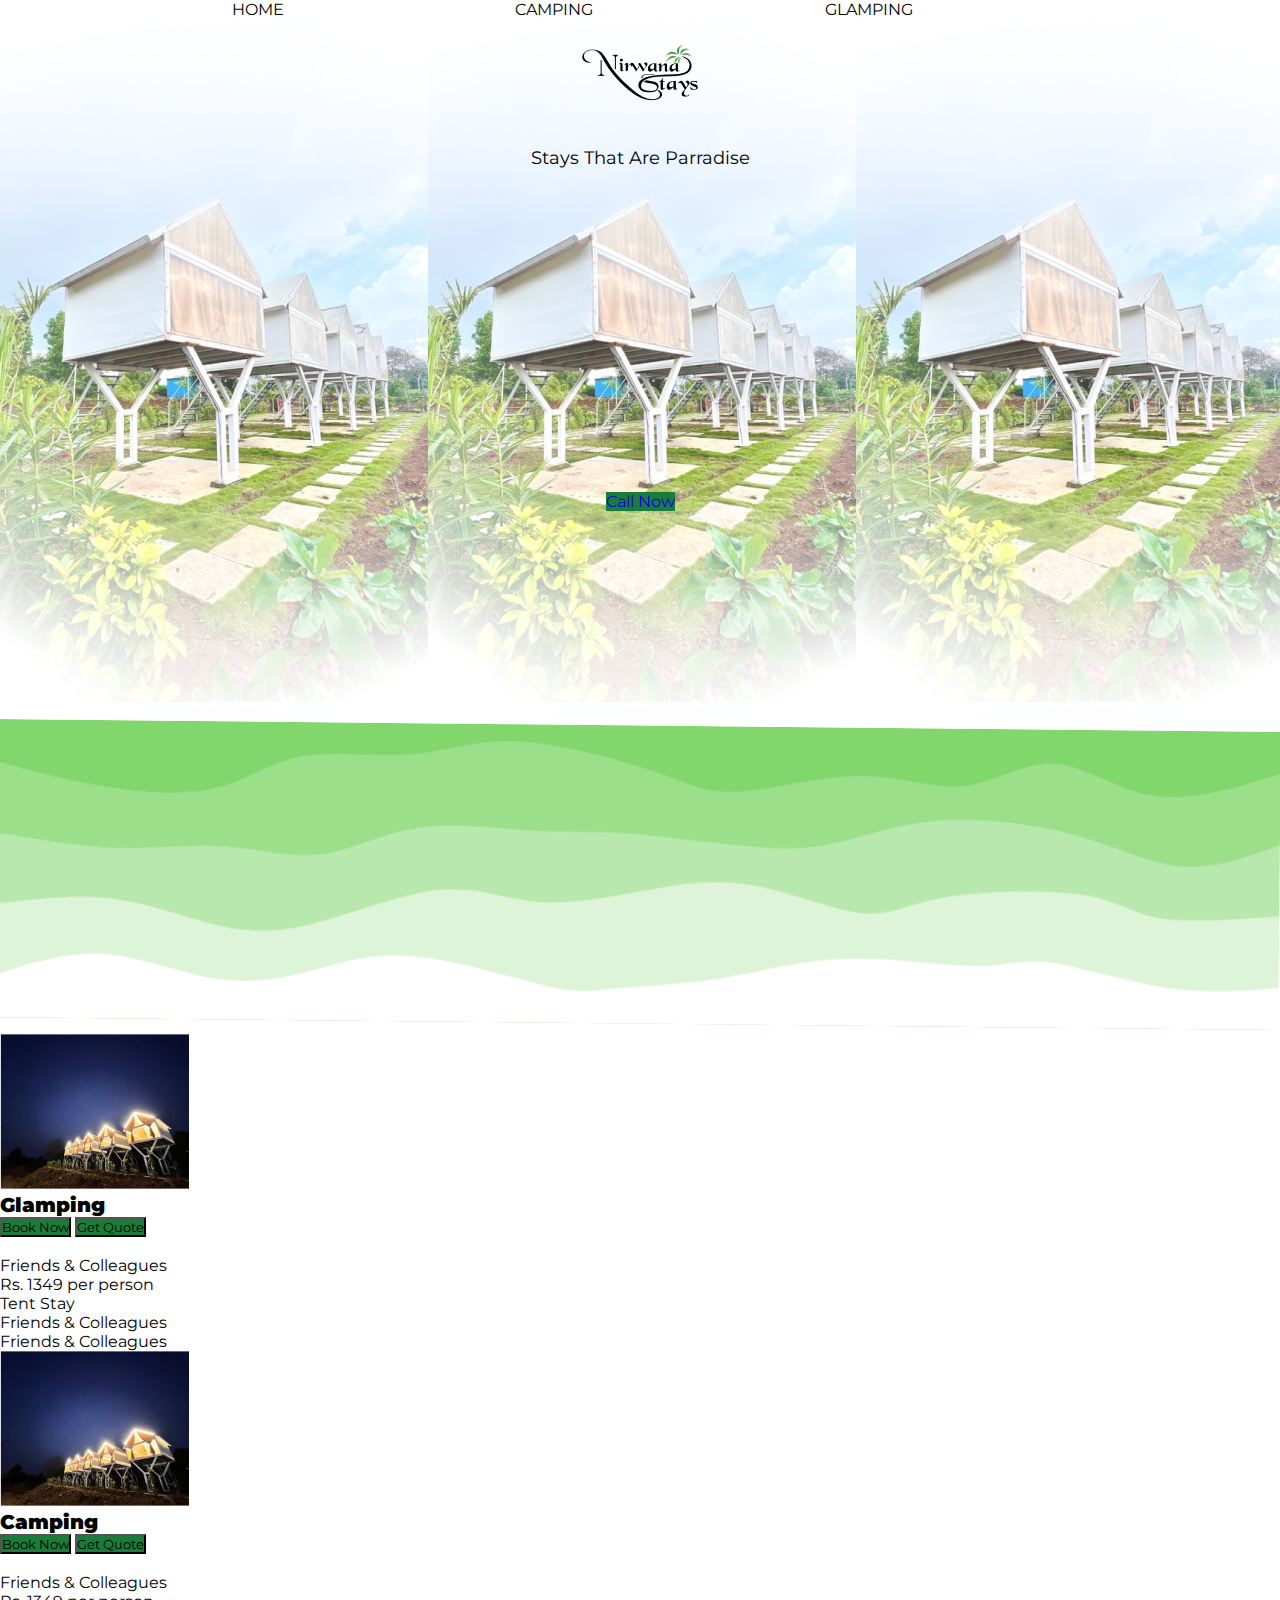
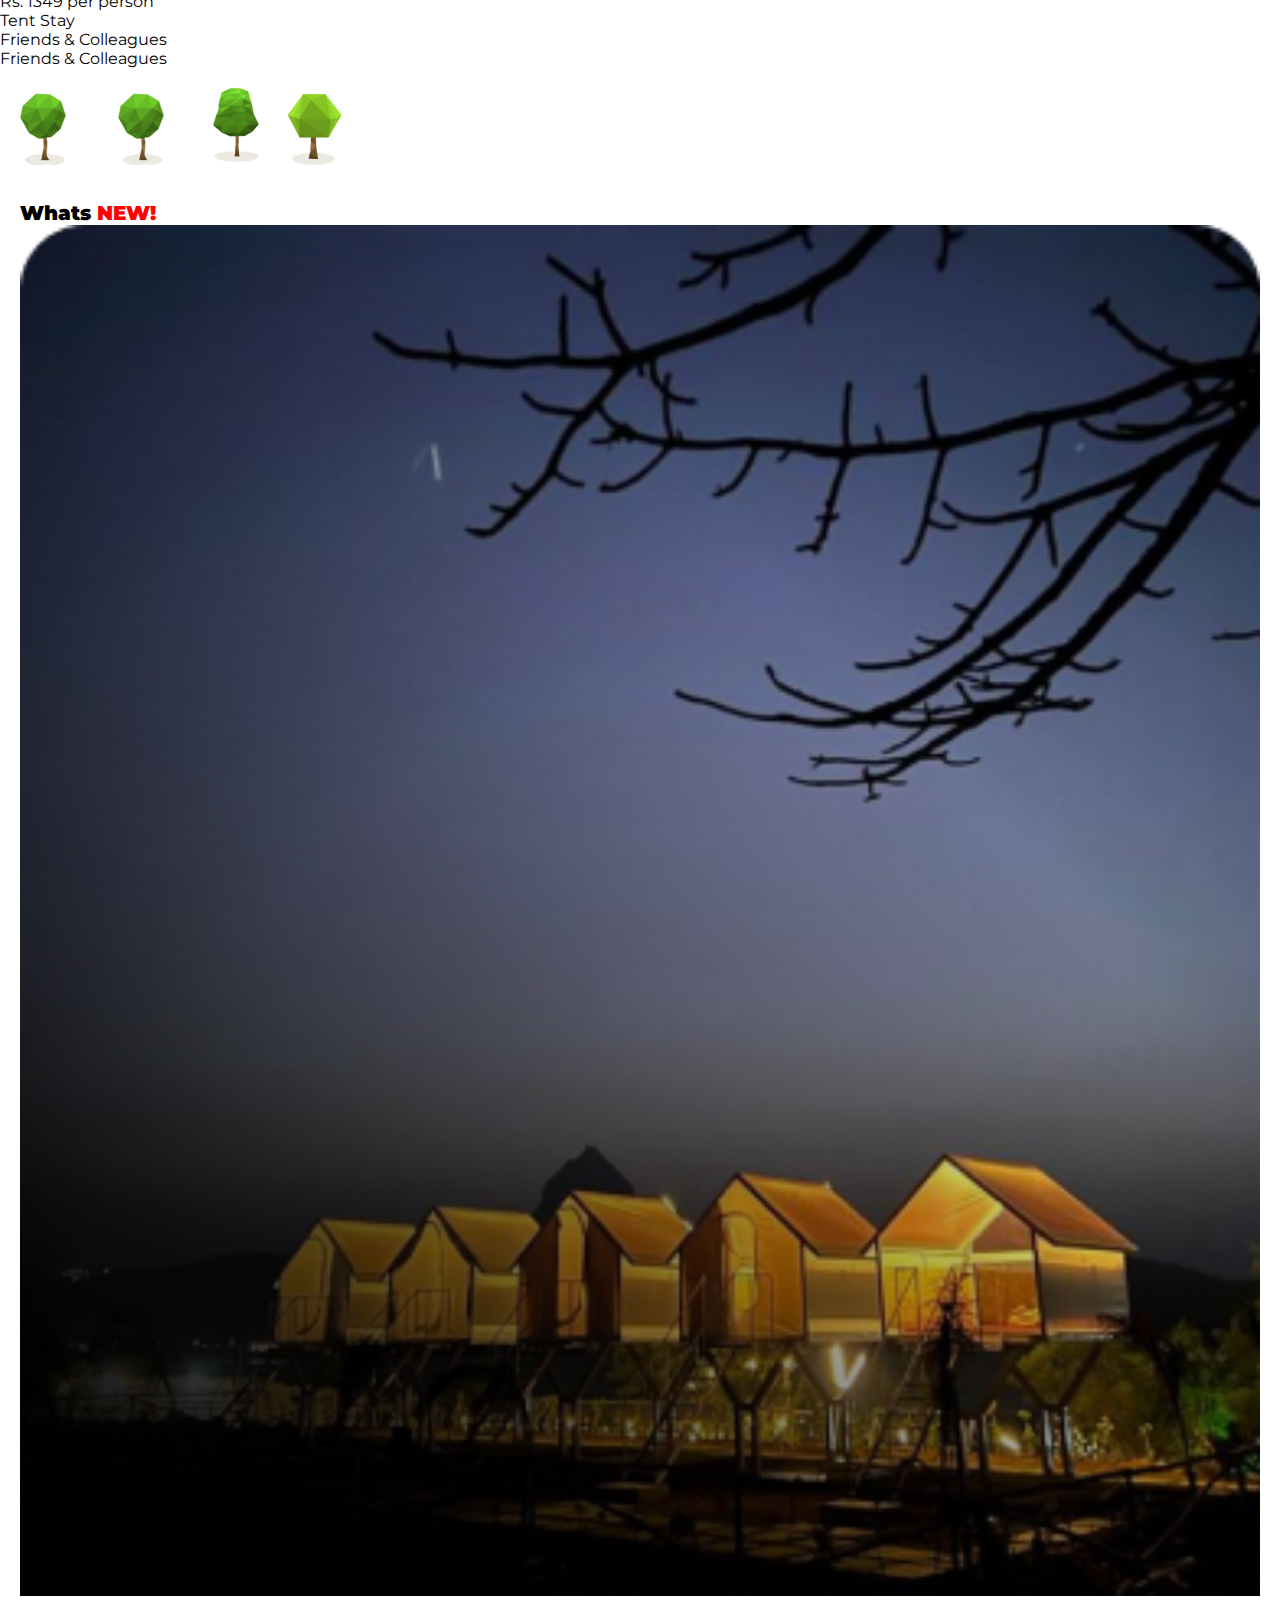
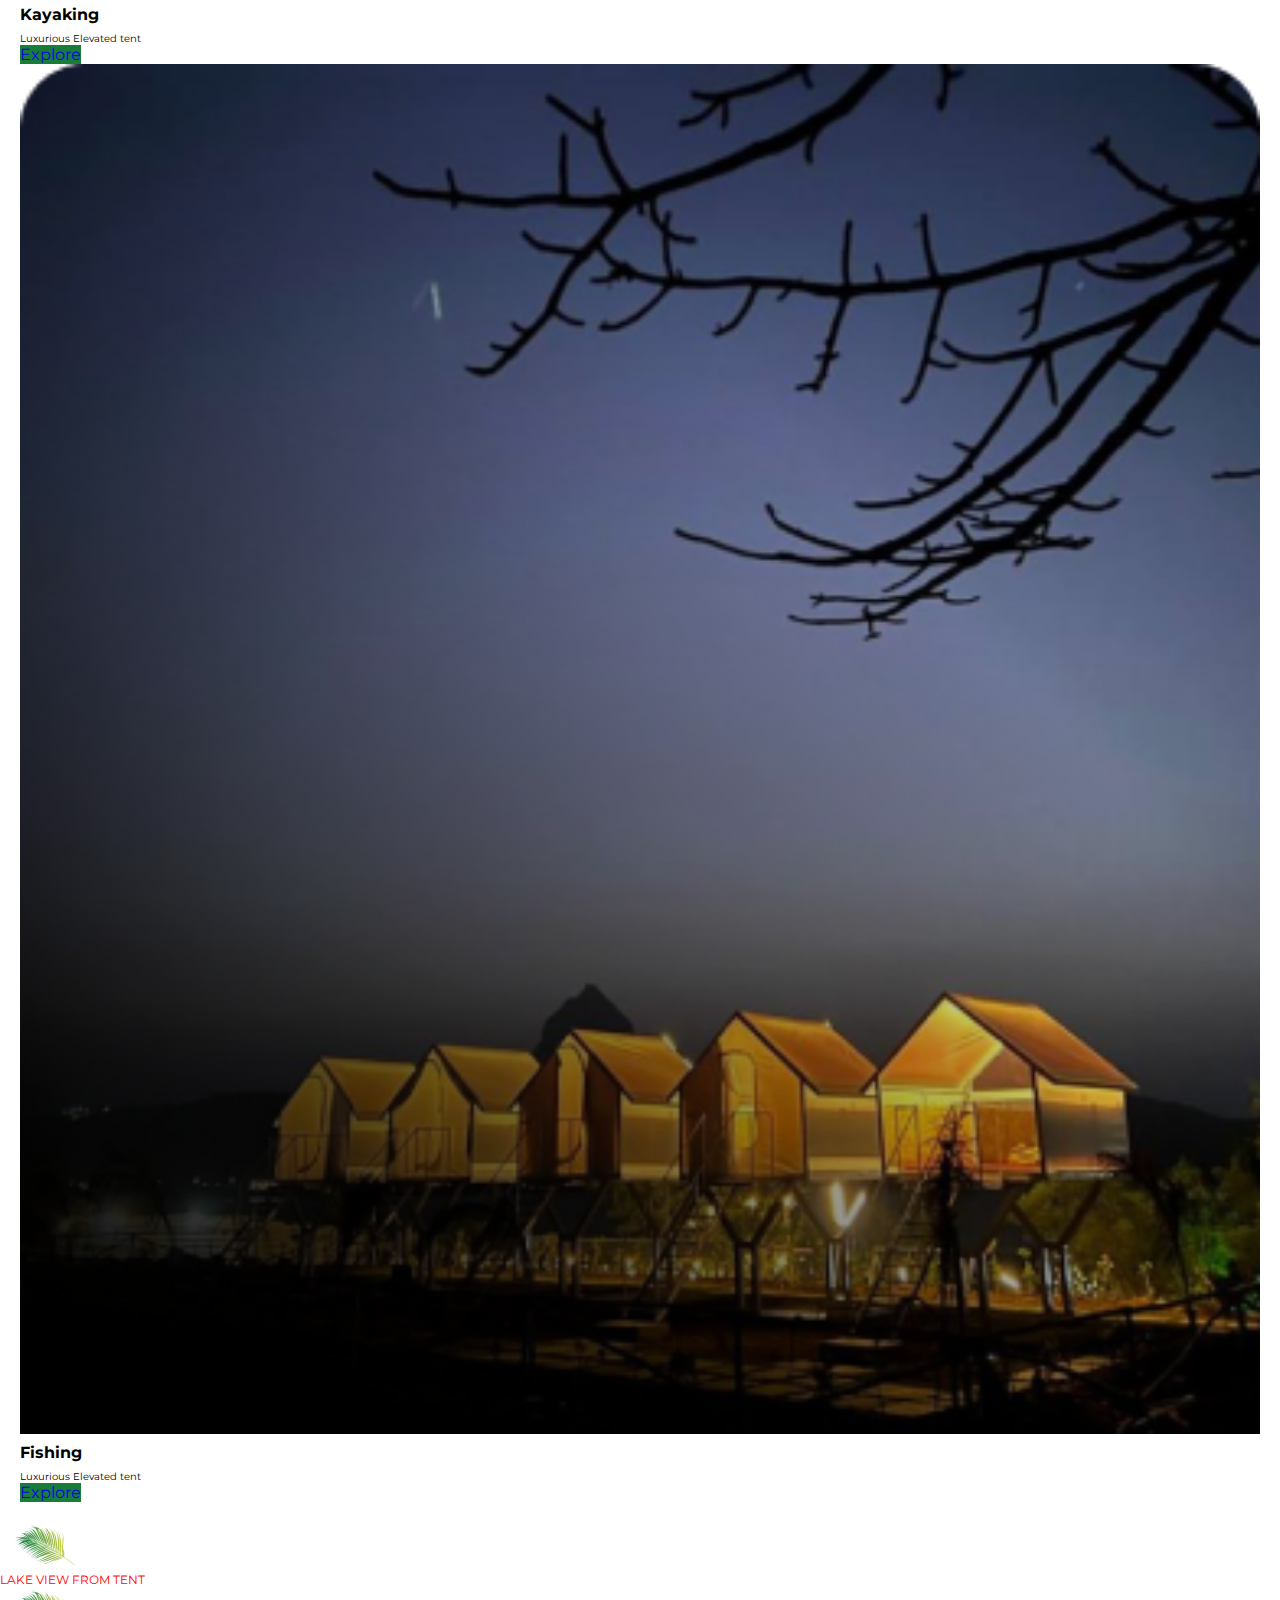
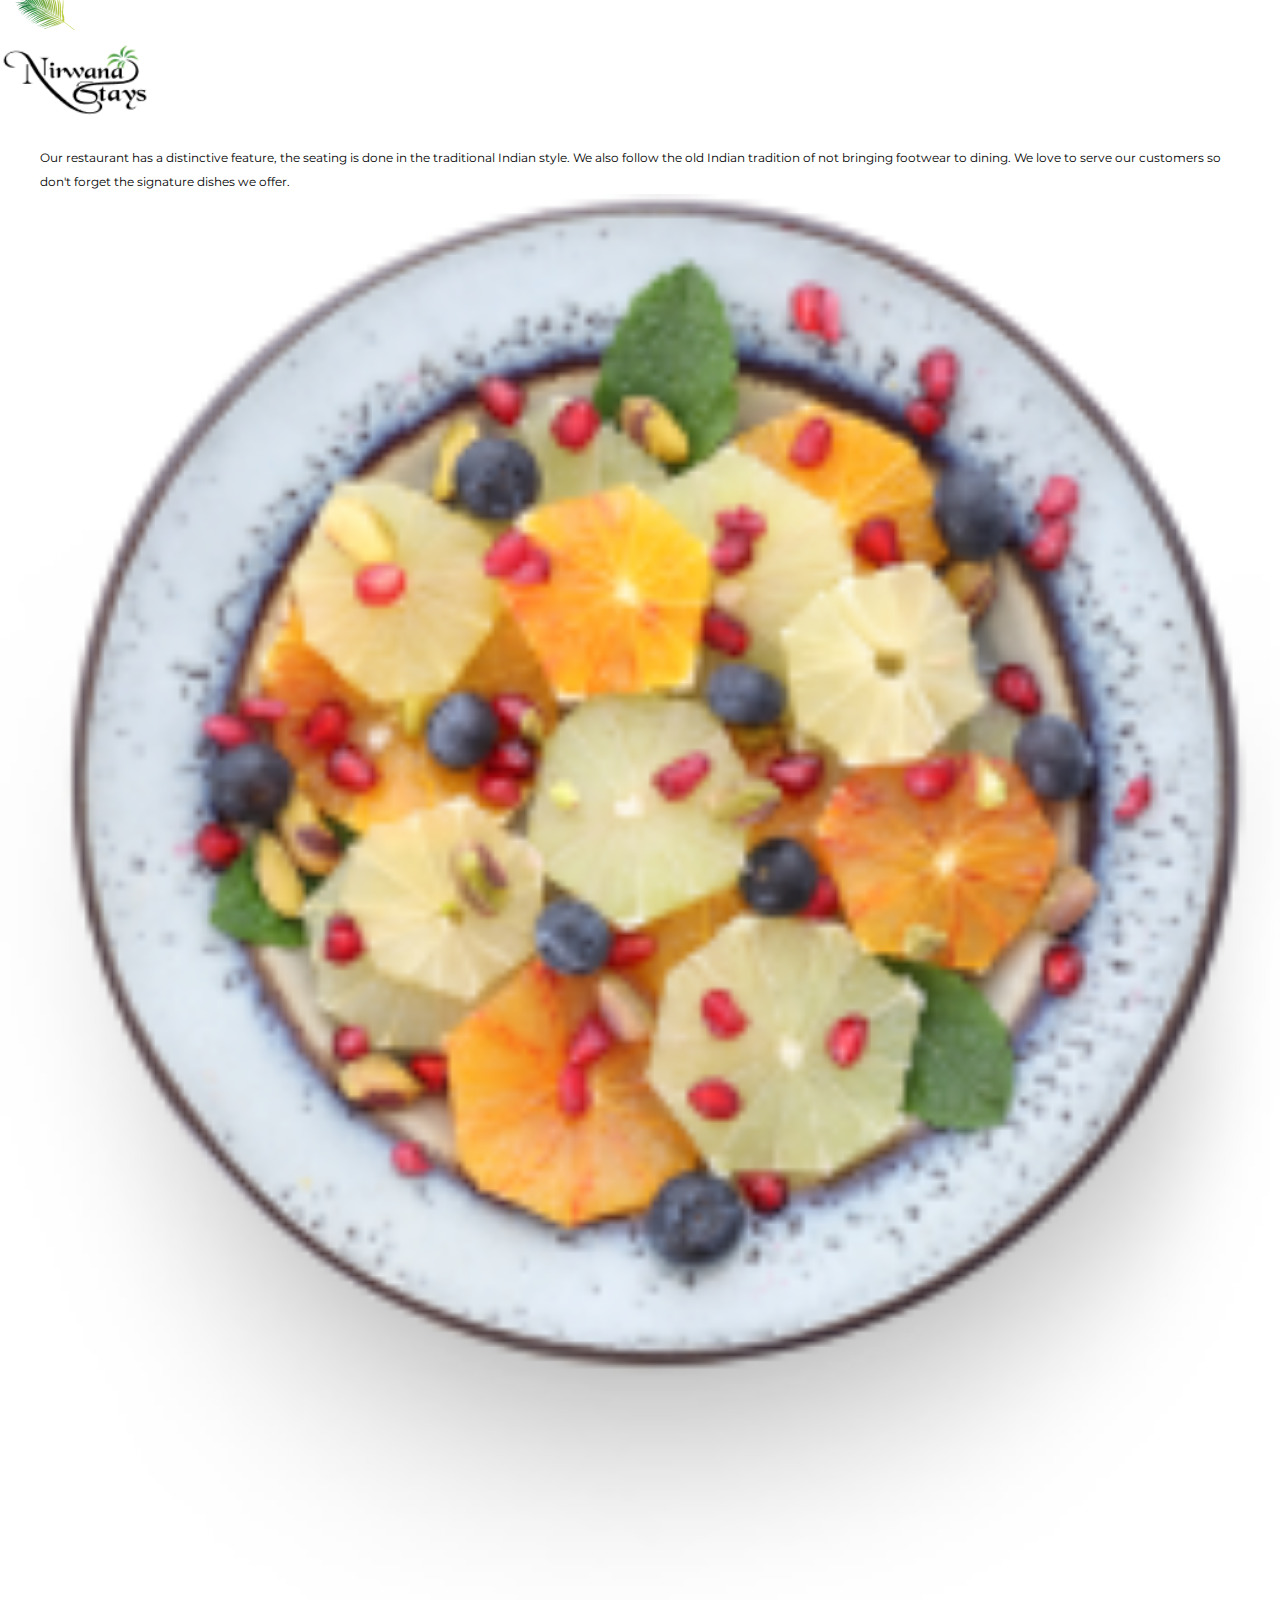
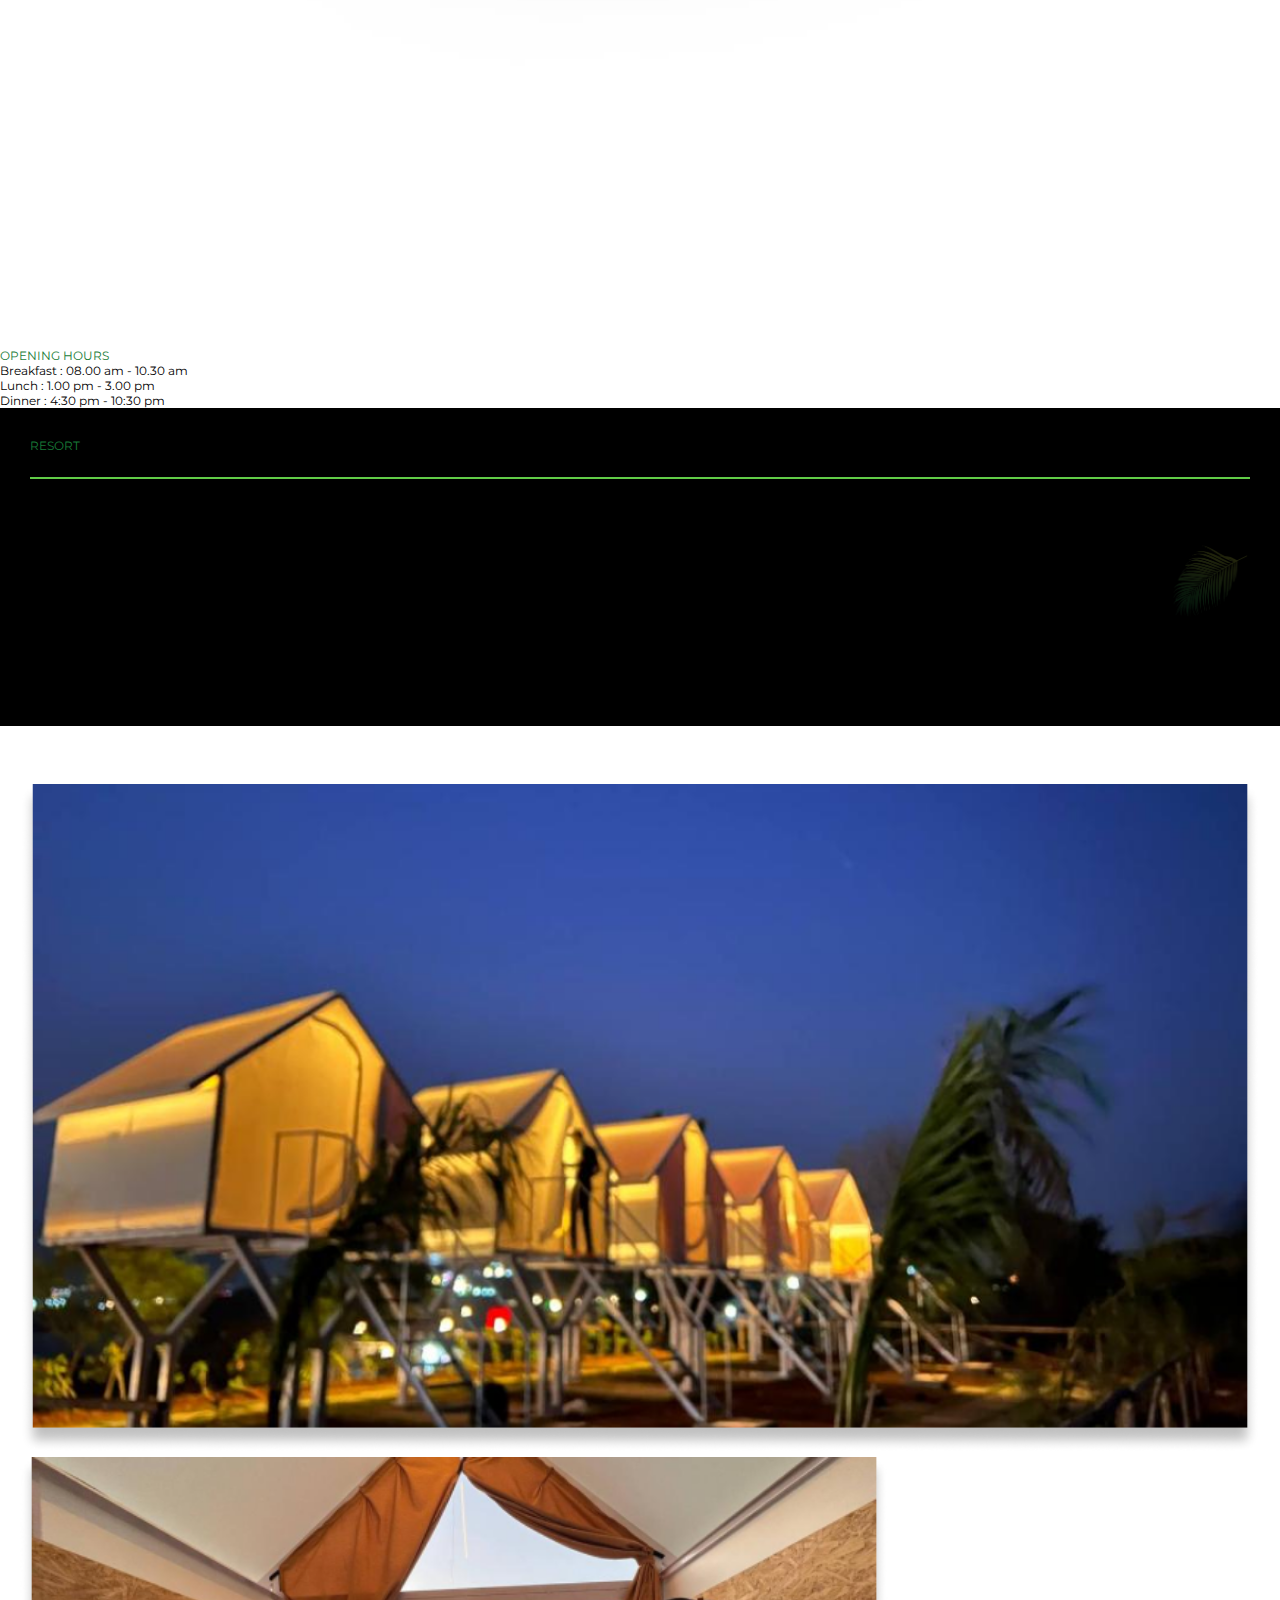
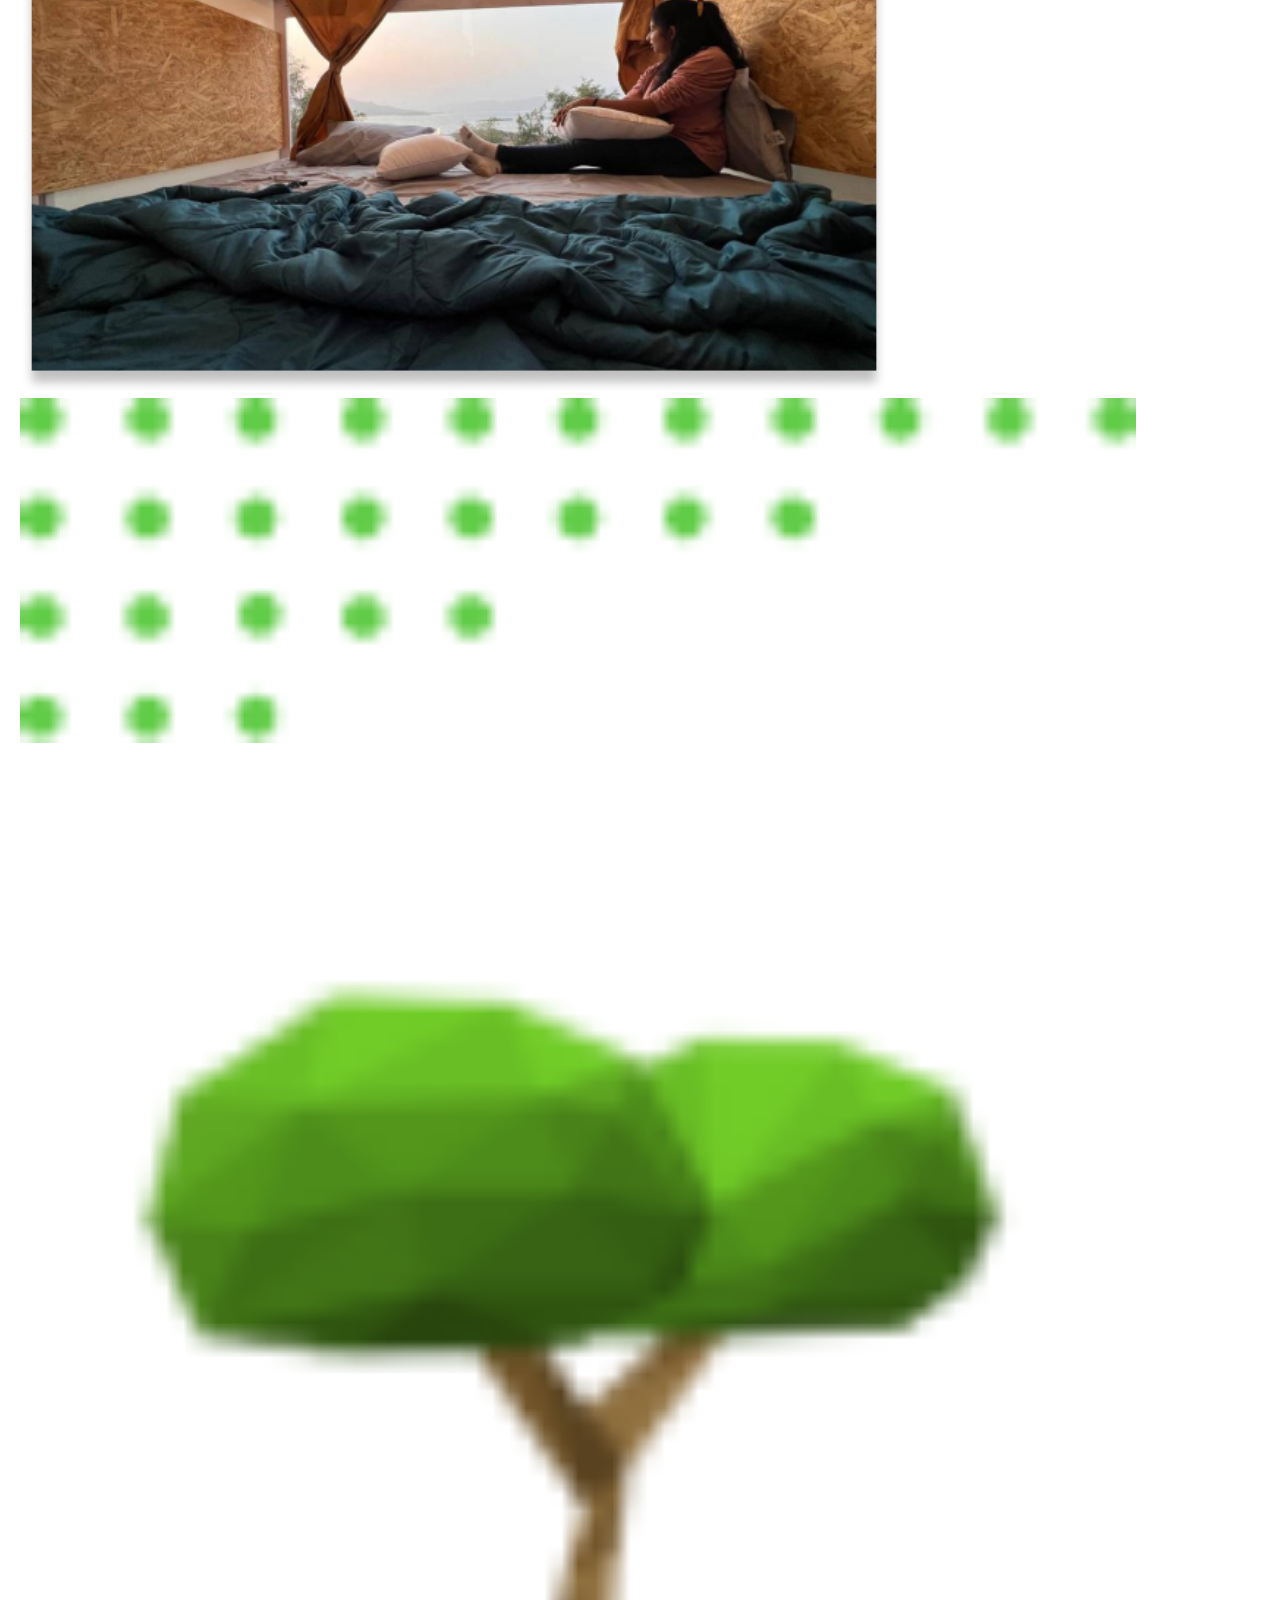
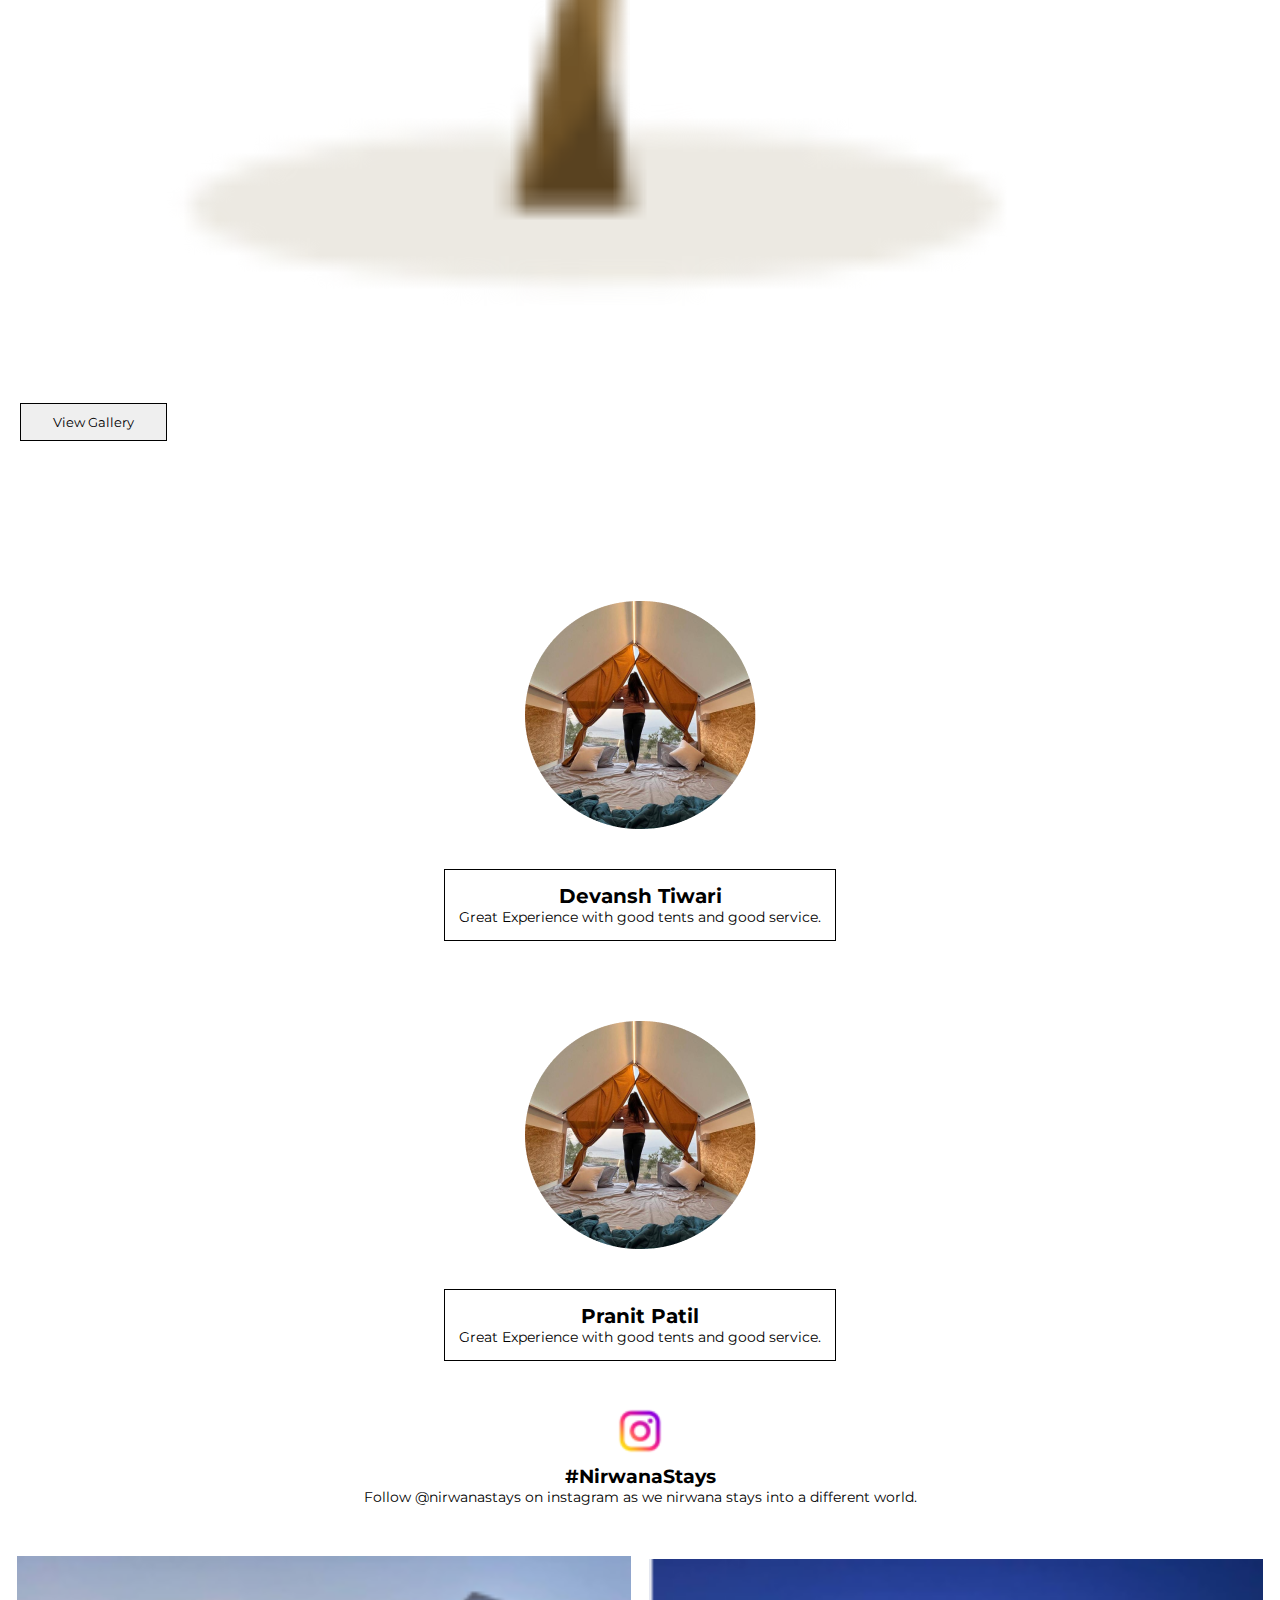
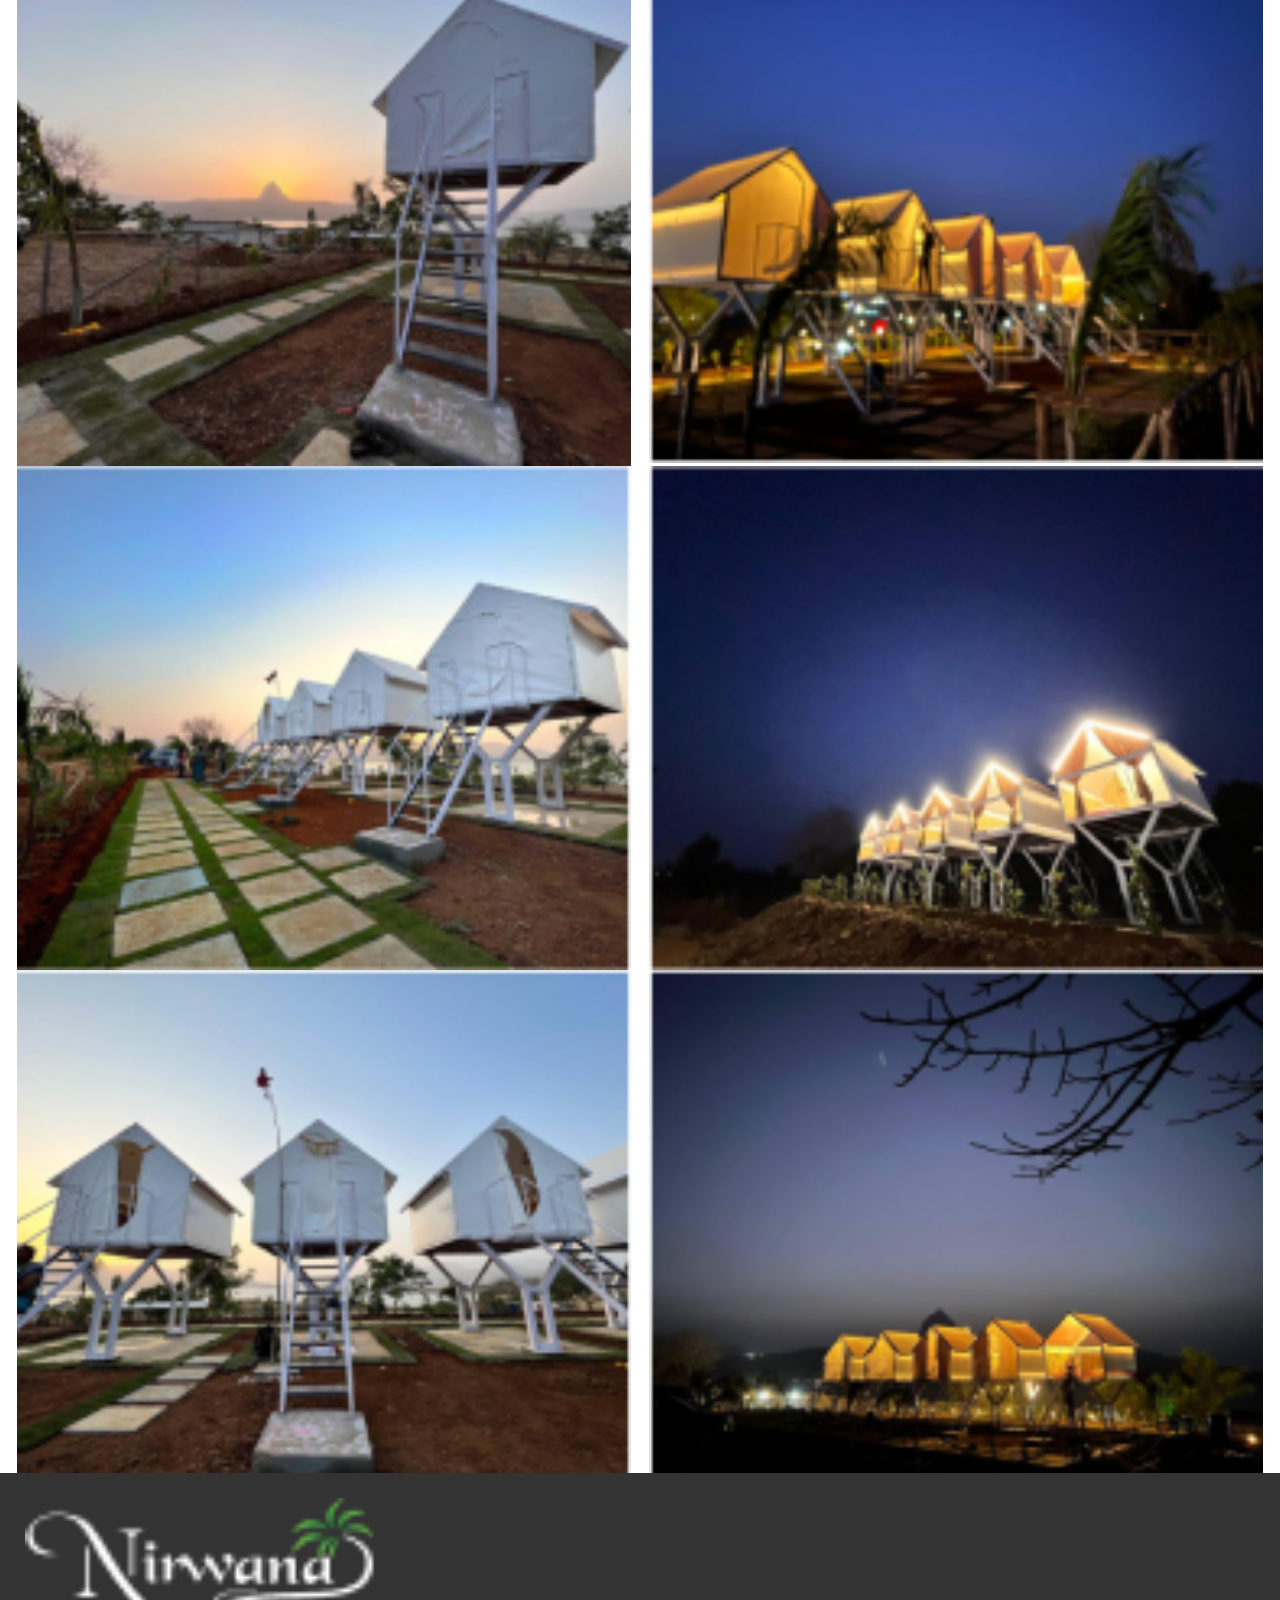
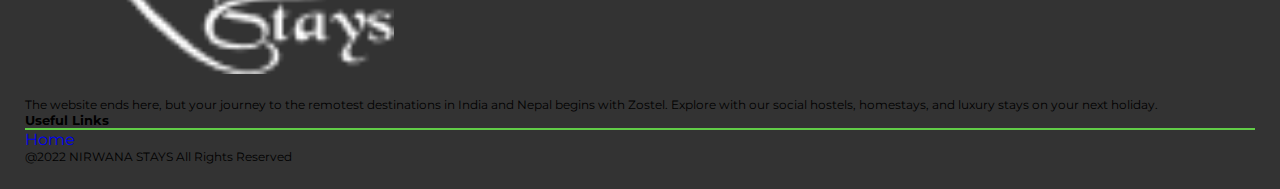
==== index.html @ a1167809 "init" ====
<!DOCTYPE html>
<html lang="en">
  <head>
    <meta charset="utf-8" />
    <meta name="viewport" content="width=device-width, initial-scale=1" />
    <title>Nirwana</title>
    <link
      href="https://cdn.jsdelivr.net/npm/bootstrap@5.2.2/dist/css/bootstrap.min.css"
      rel="stylesheet"
      integrity="sha384-Zenh87qX5JnK2Jl0vWa8Ck2rdkQ2Bzep5IDxbcnCeuOxjzrPF/et3URy9Bv1WTRi"
      crossorigin="anonymous"
    />

    <link rel="stylesheet" href="style.css" />

    <link rel="preconnect" href="https://fonts.googleapis.com" />
    <link rel="preconnect" href="https://fonts.gstatic.com" crossorigin />
    <link
      href="https://fonts.googleapis.com/css2?family=Montserrat:wght@100;200;300;400;500;600;700;800&display=swap"
      rel="stylesheet"
    />
  </head>
  <body>
    <!-- <nav> -->
    <!-- <div class="logo">
          <img src="/media/Nirwana Stays logo 1.png" alt="Logo Image">
      </div> -->
    <div class="hamburger">
      <div class="line1"></div>
      <div class="line2"></div>
      <div class="line3"></div>
    </div>
    <ul class="nav-links">
      <li><a href="/">Home</a></li>
      <li><a href="/camping.html">Camping</a></li>
      <li><a href="/glamping.html">Glamping</a></li>
    </ul>
    <!-- </nav> -->

    <!-- <nav class="navbar navbar-expand-lg bg-light">
      <div class="container-fluid justify-content-end">
        <button
          class="navbar-toggler"
          type="button"
          data-bs-toggle="collapse"
          data-bs-target="#navbarSupportedContent"
          aria-controls="navbarSupportedContent"
          aria-expanded="false"
          aria-label="Toggle navigation"
        >
          <span class="navbar-toggler-icon"></span>
        </button>
        <div
          class="collapse navbar-collapse text-center"
          id="navbarSupportedContent"
        >
          <ul class="navbar-nav me-auto mb-2 mb-lg-0">
            <li class="nav-item">
              <a class="nav-link active" aria-current="page" href="#">Home</a>
            </li>
          </ul>
        </div>
      </div>
    </nav> -->

    <div class="topsection">
      <br />
      <img src="/media/Nirwana Stays logo 1.png" alt="" />

      <p>Stays That Are Parradise</p>

      <!-- <div class="card m-auto mt-5" style="width: 18rem">
        <div class="card-body text-center">
          <h5 class="card-title">Check Availability</h5>
          <br />

          <label for="checkin">Check In Date</label>

          <input
            type="date"
            id="checkin"
            class="form-control"
            aria-label="Sizing example input"
          />
          <br />

          <label for="checkout">Check Out Date</label>

          <input
            type="date"
            id="checkout"
            class="form-control"
            aria-label="Sizing example input"
          />

          <br />

          <a href="#" class="btn w-100 btn-success">Book Now</a>
        </div>
      </div> -->

      <br /><br /><br /><br /><br /><br /><br />
      <br /><br /><br /><br /><br /><br /><br />
      <br /><br /><br />
      <a href="#" class="btn w-75 btn-success">Call Now</a>
    </div>

    <img src="/media/svg 1.svg" width="100%" alt="" />

    <!-- <div class="campings-section">
      <div class="left-camp">
        <div class="camp" style="background-image: url('/media/camp1.png')">
          <img src="/media/Vector (1).png" width="30px" alt="" />

          <h4>Camping</h4>

          <span class="line"></span>

          <p>
            Your tent is large one with a high ceiling. You will appreciate the
            space, the elevations, and the layout. Modern design offers a
            glamping experience with cozy BOUTIQUE INTERIOR with comfort and all
            the features you'd expect.
          </p>
        </div>
        <div class="camp" style="background-image: url('/media/camp1.png')">
          <img src="/media/Vector (1).png" width="30px" alt="" />

          <h4>Glamping</h4>

          <span class="line"></span>

          <p>
            Your tent is large one with a high ceiling. You will appreciate the
            space, the elevations, and the layout. Modern design offers a
            glamping experience with cozy BOUTIQUE INTERIOR with comfort and all
            the features you'd expect.
          </p>
        </div>

        <img
          src="/media/leaf2.png"
          width="100%"
          style="margin-bottom: -50px; margin-top: -50%"
          alt=""
        />
      </div>

      <div class="right-camp">
        <img
          src="/media/leaf.png"
          width="100%"
          style="margin-bottom: -50px; margin-top: -50%"
          alt=""
        />

        <div class="camp" style="background-image: url('/media/camp1.png')">
          <img src="/media/Vector (1).png" width="30px" alt="" />

          <h4>Nirwana's Kitchen</h4>

          <span class="line"></span>

          <p>
            Your tent is large one with a high ceiling. You will appreciate the
            space, the elevations, and the layout. Modern design offers a
            glamping experience with cozy BOUTIQUE INTERIOR with comfort and all
            the features you'd expect.
          </p>
        </div>
        <div class="camp" style="background-image: url('/media/camp1.png')">
          <img src="/media/Vector (1).png" width="30px" alt="" />

          <h4>Experience</h4>

          <span class="line"></span>

          <p>
            Your tent is large one with a high ceiling. You will appreciate the
            space, the elevations, and the layout. Modern design offers a
            glamping experience with cozy BOUTIQUE INTERIOR with comfort and all
            the features you'd expect.
          </p>
        </div>
      </div>
    </div> -->

    <div class="cng-section p-3">
      <div class="card camp-card p-3">
        <img src="/media/gallery4.png" alt="" />
        <br />
        <h2>Glamping</h2>

        <div class="d-flex">
          <button class="btn btn-success">Book Now</button>
          <button class="btn btn-success mx-3">Get Quote</button>
        </div>
        <br />

        <ul>
          <li>Friends & Colleagues</li>
          <li>Rs. 1349 per person</li>
          <li>Tent Stay</li>
          <li>Friends & Colleagues</li>
          <li>Friends & Colleagues</li>
        </ul>
      </div>
      <div class="card camp-card p-3">
        <img src="/media/gallery4.png" alt="" />
        <br />
        <h2>Camping</h2>

        <div class="d-flex">
          <button class="btn btn-success">Book Now</button>
          <button class="btn btn-success mx-3">Get Quote</button>
        </div>
        <br />

        <ul>
          <li>Friends & Colleagues</li>
          <li>Rs. 1349 per person</li>
          <li>Tent Stay</li>
          <li>Friends & Colleagues</li>
          <li>Friends & Colleagues</li>
        </ul>
      </div>
    </div>

    <div class="trees">
      <img src="/media/tree1 1.png" alt="" />
      <img src="/media/tree1 2.png" class="mt-3 pt-3" alt="" />
      <img src="/media/tree4 1.png" class="mt-5 pt-4" alt="" />
      <img src="/media/tree5 1.png" alt="" />
    </div>

    <div class="whats-new">
      <h2>Whats <span class="red">NEW!</span></h2>

      <div class="d-flex">
        <div class="card m-2 w-100">
          <div class="card-body text-center">
            <img src="/media/Camping.png" width="100%" alt="" />

            <div class="text-start p-2">
              <h4>Kayaking</h4>
              <p>Luxurious Elevated tent</p>
            </div>

            <a href="/camping.html" class="btn w-100 btn-success">Explore</a>
          </div>
        </div>

        <div class="card m-2 w-100">
          <div class="card-body text-center">
            <img src="/media/Camping.png" width="100%" alt="" />

            <div class="text-start p-2">
              <h4>Fishing</h4>
              <p>Luxurious Elevated tent</p>
            </div>

            <a href="/glamping.html" class="btn w-100 btn-success">Explore</a>
          </div>
        </div>
      </div>
    </div>

    <div class="d-flex justify-content-center align-items-center mt-5">
      <img src="/media/leaf-color.png" alt="" />
      <p class="red fw-bold">LAKE VIEW FROM TENT</p>
      <img src="/media/leaf-color.png" alt="" />
    </div>

    <div class="features text-center">
      <img src="/media/Nirwana Stays logo 1.png" width="150px" alt="" />

      <p>
        Our restaurant has a distinctive feature, the seating is done in the
        traditional Indian style. We also follow the old Indian tradition of not
        bringing footwear to dining. We love to serve our customers so don't
        forget the signature dishes we offer.
      </p>
    </div>

    <div class="d-flex mt-5">
      <div class="w-50">
        <img src="/media/dish.png" width="100%" alt="" />
      </div>

      <div class="w-50 d-flex mt-3 flex-column">
        <p class="green fw-bold">OPENING HOURS</p>
        <p>Breakfast : 08.00 am - 10.30 am</p>
        <p>Lunch : 1.00 pm - 3.00 pm</p>
        <p>Dinner : 4:30 pm - 10:30 pm</p>
      </div>
    </div>

    <div class="facilities">
      <p class="green fw-bold">RESORT</p>
      <h2 class="text-white">FACILITIES</h2>
      <div class="line w-25 mb-2"></div>

      <div class="fac">
        <div class="facility">
          <img src="/media/football 1.png" alt="" />
          <p class="fw-bold text-white p-3">Homely hygienic food</p>
        </div>
        <!-- <div class="facility">
          <img src="/media/water-temperature 1.png" alt="" />
          <p class="fw-bold text-white p-3">Hot Water</p>
        </div> -->
        <div class="facility">
          <img src="/media/traffic-jam 1.png" alt="" />
          <p class="fw-bold text-white p-3">Mesmerizing Lake view</p>
        </div>
        <div class="facility">
          <img src="/media/dish 1.png" alt="" />
          <p class="fw-bold text-white p-3">Pet Friendly</p>
        </div>

        <div class="facility">
          <img src="/media/football 1.png" alt="" />
          <p class="fw-bold text-white p-3">Photography Points</p>
        </div>
        <div class="facility">
          <img src="/media/water-temperature 1.png" alt="" />
          <p class="fw-bold text-white p-3">Open Ground</p>
        </div>
        <div class="facility">
          <img src="/media/traffic-jam 1.png" alt="" />
          <p class="fw-bold text-white p-3">Kayaking</p>
        </div>
        <div class="facility">
          <img src="/media/dish 1.png" alt="" />
          <p class="fw-bold text-white p-3">Fishing</p>
        </div>
        <div class="facility">
          <img src="/media/dish 1.png" alt="" />
          <p class="fw-bold text-white p-3">Playground</p>
        </div>
        <div class="facility">
          <img src="/media/dish 1.png" alt="" />
          <p class="fw-bold text-white p-3">Outdoor Games</p>
        </div>
        <div class="facility">
          <img src="/media/dish 1.png" alt="" />
          <p class="fw-bold text-white p-3">Live Music*</p>
        </div>
        <div class="facility">
          <img src="/media/dish 1.png" alt="" />
          <p class="fw-bold text-white p-3">Bonfire</p>
        </div>
        <div class="facility">
          <img src="/media/dish 1.png" alt="" />
          <p class="fw-bold text-white p-3">Stargazing</p>
        </div>
        <div class="facility">
          <img src="/media/dish 1.png" alt="" />
          <p class="fw-bold text-white p-3">Ambient Parking space</p>
        </div>
        <div class="facility">
          <img src="/media/dish 1.png" alt="" />
          <p class="fw-bold text-white p-3">Western Washroom</p>
        </div>
        <div class="facility">
          <img src="/media/dish 1.png" alt="" />
          <p class="fw-bold text-white p-3">First Aid</p>
        </div>
      </div>

      <br /><br /><br />
    </div>

    <div class="img-grid text-center">
      <br /><br />

      <img src="/media/grid1.png" width="100%" alt="" />

      <div class="d-flex">
        <img src="/media/grid2.png" width="70%" alt="" />

        <div class="d-flex flex-column mt-3 p-2">
          <img src="/media/dots 1.png" width="90%" alt="" />

          <img src="/media/tree3 1.png" width="90%" alt="" />
        </div>
      </div>

      <a href="/gallery.html">
        <button class="gallery-btn">View Gallery</button>
      </a>
    </div>

    <div class="feedbacks">
      <div class="feedback">
        <img src="/media/round-img.png" alt="" />

        <div class="feed-card">
          <h4>Devansh Tiwari</h4>
          <p>Great Experience with good tents and good service.</p>
        </div>
      </div>
      <div class="feedback">
        <img src="/media/round-img.png" alt="" />

        <div class="feed-card">
          <h4>Pranit Patil</h4>
          <p>Great Experience with good tents and good service.</p>
        </div>
      </div>
    </div>

    <div class="ig">
      <img src="/media/instagram 1.png" width="60px" class="m-auto" alt="" />

      <h3>#NirwanaStays</h3>

      <p>
        Follow @nirwanastays on instagram as we nirwana stays into a different
        world.
      </p>
    </div>

    <div class="images">
      <img src="/media/gallery1.png" class="mb-1" width="48%" alt="" />
      <img src="/media/gallery2.png" class="mb-1" width="48%" alt="" />
      <img src="/media/gallery3.png" class="mb-1" width="48%" alt="" />
      <img src="/media/gallery4.png" class="mb-1" width="48%" alt="" />
      <img src="/media/gallery5.png" class="mb-1" width="48%" alt="" />
      <img src="/media/gallery6.png" class="mb-1" width="48%" alt="" />
    </div>

    <footer>
      <img src="/media/logo-white.png" width="30%" alt="" />
      <br /><br />
      <p class="text-white">
        The website ends here, but your journey to the remotest destinations in
        India and Nepal begins with Zostel. Explore with our social hostels,
        homestays, and luxury stays on your next holiday.
      </p>

      <h5 class="text-white mt-4">Useful Links</h5>
      <div class="line w-25"></div>

      <div class="d-flex flex-column my-3">
        <a class="text-white my-1" href="/">Home</a>
      </div>

      <p class="text-center text-white mt-5">
        @2022 NIRWANA STAYS All Rights Reserved
      </p>
    </footer>

    <script>
      const hamburger = document.querySelector(".hamburger");
      const navLinks = document.querySelector(".nav-links");
      const links = document.querySelectorAll(".nav-links li");

      links.forEach((link) => {
        link.addEventListener("click", () => {
          navLinks.classList.toggle("open");
          //Hamburger Animation
          hamburger.classList.toggle("toggle");
        });
      });

      hamburger.addEventListener("click", () => {
        //Animate Links
        navLinks.classList.toggle("open");
        links.forEach((link) => {
          link.classList.toggle("fade");
        });

        //Hamburger Animation
        hamburger.classList.toggle("toggle");
      });
    </script>

    <script
      src="https://cdn.jsdelivr.net/npm/bootstrap@5.2.2/dist/js/bootstrap.bundle.min.js"
      integrity="sha384-OERcA2EqjJCMA+/3y+gxIOqMEjwtxJY7qPCqsdltbNJuaOe923+mo//f6V8Qbsw3"
      crossorigin="anonymous"
    ></script>
  </body>
</html>
---- style.css ----
* {
    margin: 0;
    padding: 0;
    font-family: 'Montserrat', sans-serif;
}

a {
    text-decoration: none;
}

h2 {
    font-size: 20px;
    font-weight: 900;
}

p {
    font-size: 12px;
    margin: 0px;
}

.red {
    color: red;
}

.green {
    color: #197C38;
}

.navbar-toggler-icon {
    background-image: url('/media/menu.png');
}

.navbar-toggler {
    border: none;
}

.topsection {
    height: 700px;
    background-image: url('/media/top-img.png');
    text-align: center;
}

.topsection p {
    margin-top: 36px;
    font-size: 18px;
}


.btn {
    background-color: #197C38;
}

.campings-section {
    display: flex;
    justify-content: center;
    align-items: center;
}

.left-camp {
    width: 50%;
    
}
.right-camp {
    width: 50%;
}

.camp {
    margin: auto;
    border-radius: 20px;
    height: 400px;
    background-position: center;
    background-repeat: no-repeat;
    background-size: cover;
    width: 90%;
    color: white;
    padding: 14px;

    display: flex;
    flex-direction: column;
    justify-content: flex-end;
}

.card h4 {
    font-size: 16px;
    margin-bottom: 5px;
    margin-top: 5px;
}

.card p {
    font-size: 10px;
    line-height: 13px;
    margin-top: 8px;
}
.camp p {
    font-size: 10px;
    line-height: 13px;
    margin-top: 8px;
    margin-bottom: 8px;
}

.features p {
    padding-top: 20px;
    padding-inline: 40px;
    font-size: 12px;
    line-height: 24px;
}


.line {
    background-color: #61CC47;
    height: 2px;
    width: 100%;
    /* margin: auto; */    
}

.whats-new {
    padding: 20px;
}

.whats-new .card-body {
    padding: 0px;
}
.whats-new .card {
    border: none;
}


.facilities {
    background-color: black;
    padding: 30px;
}

.fac {
    background-image: url(/media/leaf\ color.png);
    display: flex;
    margin-top: 40px;
    flex-wrap: wrap;
    background-position: right;
    background-size: contain;
    background-repeat: no-repeat;
}

.facility {
    display: flex;
    align-items: center;
    width: 50%;
}

.img-grid {
    padding: 20px;
}

.gallery-btn {
    margin-top: 50px;
    border: 1px solid black;
    padding: 10px 32px; 
}

.feedbacks {
    margin-top: 100px;
}

.feedback {
    display: flex;
    flex-direction: column;
    justify-content: center;
    align-items: center;
    padding: 40px
}

.feed-card {
    margin-top: 40px;
    border: 1px solid black;
    padding: 14px;
    text-align: center;
}

.feed-card h4 {
    font-size: 20px;
}
.feed-card p {
    font-size: 14px;
}

.camp-card button {
    width: fit-content;
}

.ig {
    padding-inline: 50px;
    text-align: center;
}

.ig p {
    font-size: 14px;
}

.images {
    margin-top: 50px;
    display: flex;
    flex-wrap: wrap;
    justify-content: space-evenly;
    align-items:center;
}

footer {
    background-color: #333333;
    padding: 25px;
}

nav{
    height: 6rem;
    width: 100vw;
    background-color: transparent;
    box-shadow: 0 3px 20px rgba(0, 0, 0, 0.2);
    display: flex;
    /* margin-top: -6rem; */
    position: fixed;
    z-index: 10;
    color: #000000 !important;
}

/*Styling logo*/
.logo{
    padding:1vh 1vw;
    text-align: center;
    margin-left: 38vw;
}
.logo img {
    
}

/*Styling Links*/
.nav-links{
    display: flex;
    list-style: none; 
    width: 88vw;
    padding: 0 0.7vw;
    justify-content: space-evenly;
    align-items: center;
    text-transform: uppercase;
    color: #000000 !important;
}
.nav-links li a{
    text-decoration: none;
    margin: 0 0.7vw;
    color: #000000 !important;
}

.nav-links li {
    position: relative;
    color: #000000 !important;
}
.nav-links li a::before {
    content: "";
    display: block;
    height: 3px;
    width: 0%;
    color: #000000 !important;
    background-color: #61DAFB;
    position: absolute;
    transition: all ease-in-out 250ms;
    margin: 0 0 0 10%;
}
.nav-links li a:hover::before{
    width: 80%;
    color: #000000 !important;
}

.footer a {
    color: white;
    text-decoration: none;
}

.c-form {
    margin: 20px;
    margin-top: 50px;
    border: 1px solid green;
    border-radius: 10px;
    padding: 10px;
    
}

.facility img {
    display: none;
}

/*Styling Hamburger Icon*/
.hamburger div{
    width: 30px;
    height:3px;
    background: #197C38;
    margin: 5px;
    transition: all 0.3s ease;
}
.hamburger{
    /* margin-top: 2rem; */
    display: none;
}

@media screen and (min-width: 800px){

    .logo{
        padding:1vh 1vw;
        text-align: center;
        margin-left: auto;
    }
    .logo img {
        height: 5rem;
        width: 5rem;
    }
  
    .wraper{
        margin-inline: 400px;
    }
}

/*Stying for small screens*/
@media screen and (max-width: 800px){
    nav{
        /* position: fixed; */
        z-index: 10;
        color: #000000 !important;
    }
    .hamburger{
        display:block;
        position: absolute;
        cursor: pointer;
        right: 5%;
        top: 7%;
        transform: translate(-5%, -50%);
        z-index: 2;
        transition: all 0.7s ease;
    }
    .nav-links{
        color: black !important;
        position: fixed;
        background: white;
        height: 100vh;
        width: 100%;
        flex-direction: column;
        clip-path: circle(50px at 90% -20%);
        -webkit-clip-path: circle(50px at 90% -10%);
        transition: all 1s ease-out;
        pointer-events: none;
    }
    .nav-links.open{
        color: #000000 !important;
        clip-path: circle(1000px at 90% -10%);
        -webkit-clip-path: circle(1000px at 90% -10%);
        pointer-events: all;
    }
    /* .nav-links li{
        opacity: 0;
    } */
    .nav-links li:nth-child(1){
        color: #000000 !important;
        transition: all 0.5s ease 0.2s;
    }
    .nav-links li:nth-child(2){
        transition: all 0.5s ease 0.4s;
    }
    .nav-links li:nth-child(3){
        transition: all 0.5s ease 0.6s;
    }
    .nav-links li:nth-child(4){
        transition: all 0.5s ease 0.7s;
    }
    .nav-links li:nth-child(5){
        transition: all 0.5s ease 0.8s;
    }
    .nav-links li:nth-child(6){
        transition: all 0.5s ease 0.9s;
        margin: 0;
    }
    .nav-links li:nth-child(7){
        transition: all 0.5s ease 1s;
        margin: 0;
    }
    li.fade{
        color: #000000 !important;
        opacity: 1;
    }
    .fade{
        color: #000000 !important;
        opacity: 1 !important;
    }
}
/*Animating Hamburger Icon on Click*/
.toggle .line1{
    transform: rotate(-45deg) translate(-5px,6px);
}
.toggle .line2{
    transition: all 0.7s ease;
    width:0;
}
.toggle .line3{
    transform: rotate(45deg) translate(-5px,-6px);
}
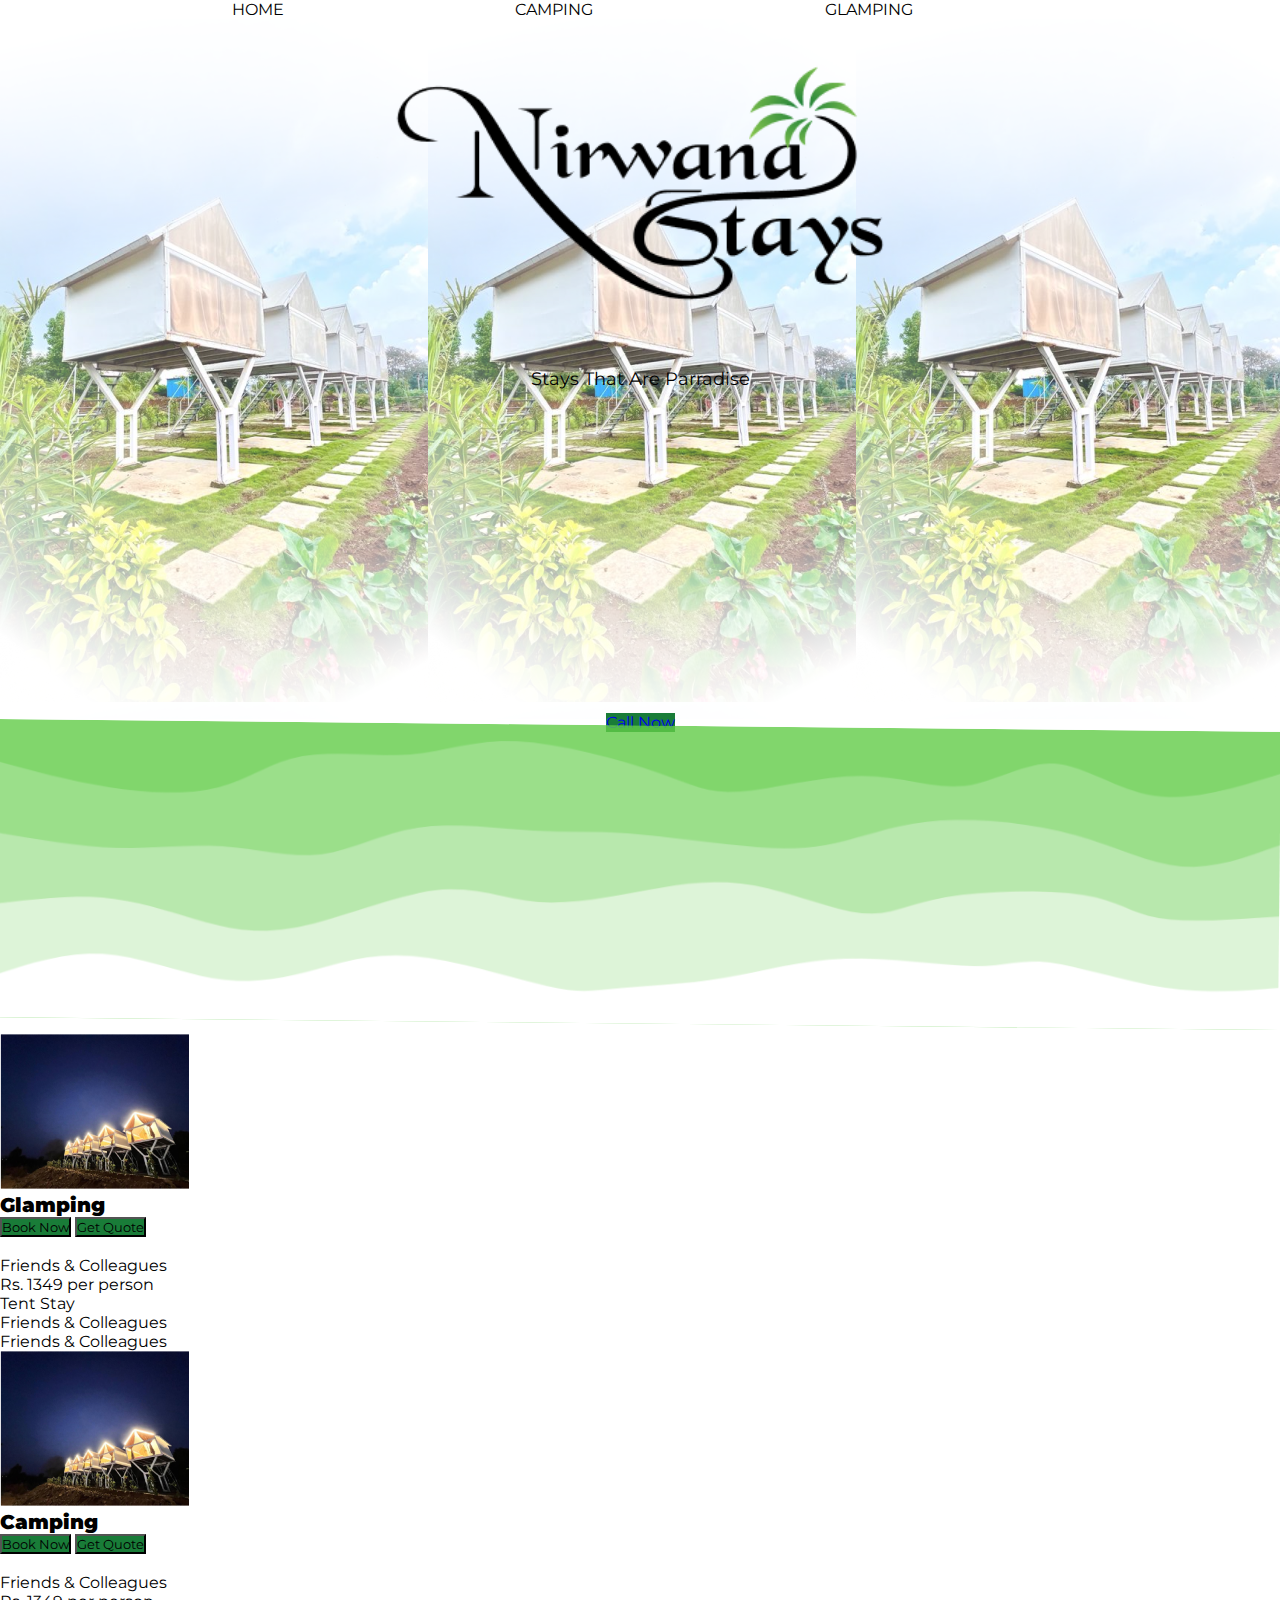
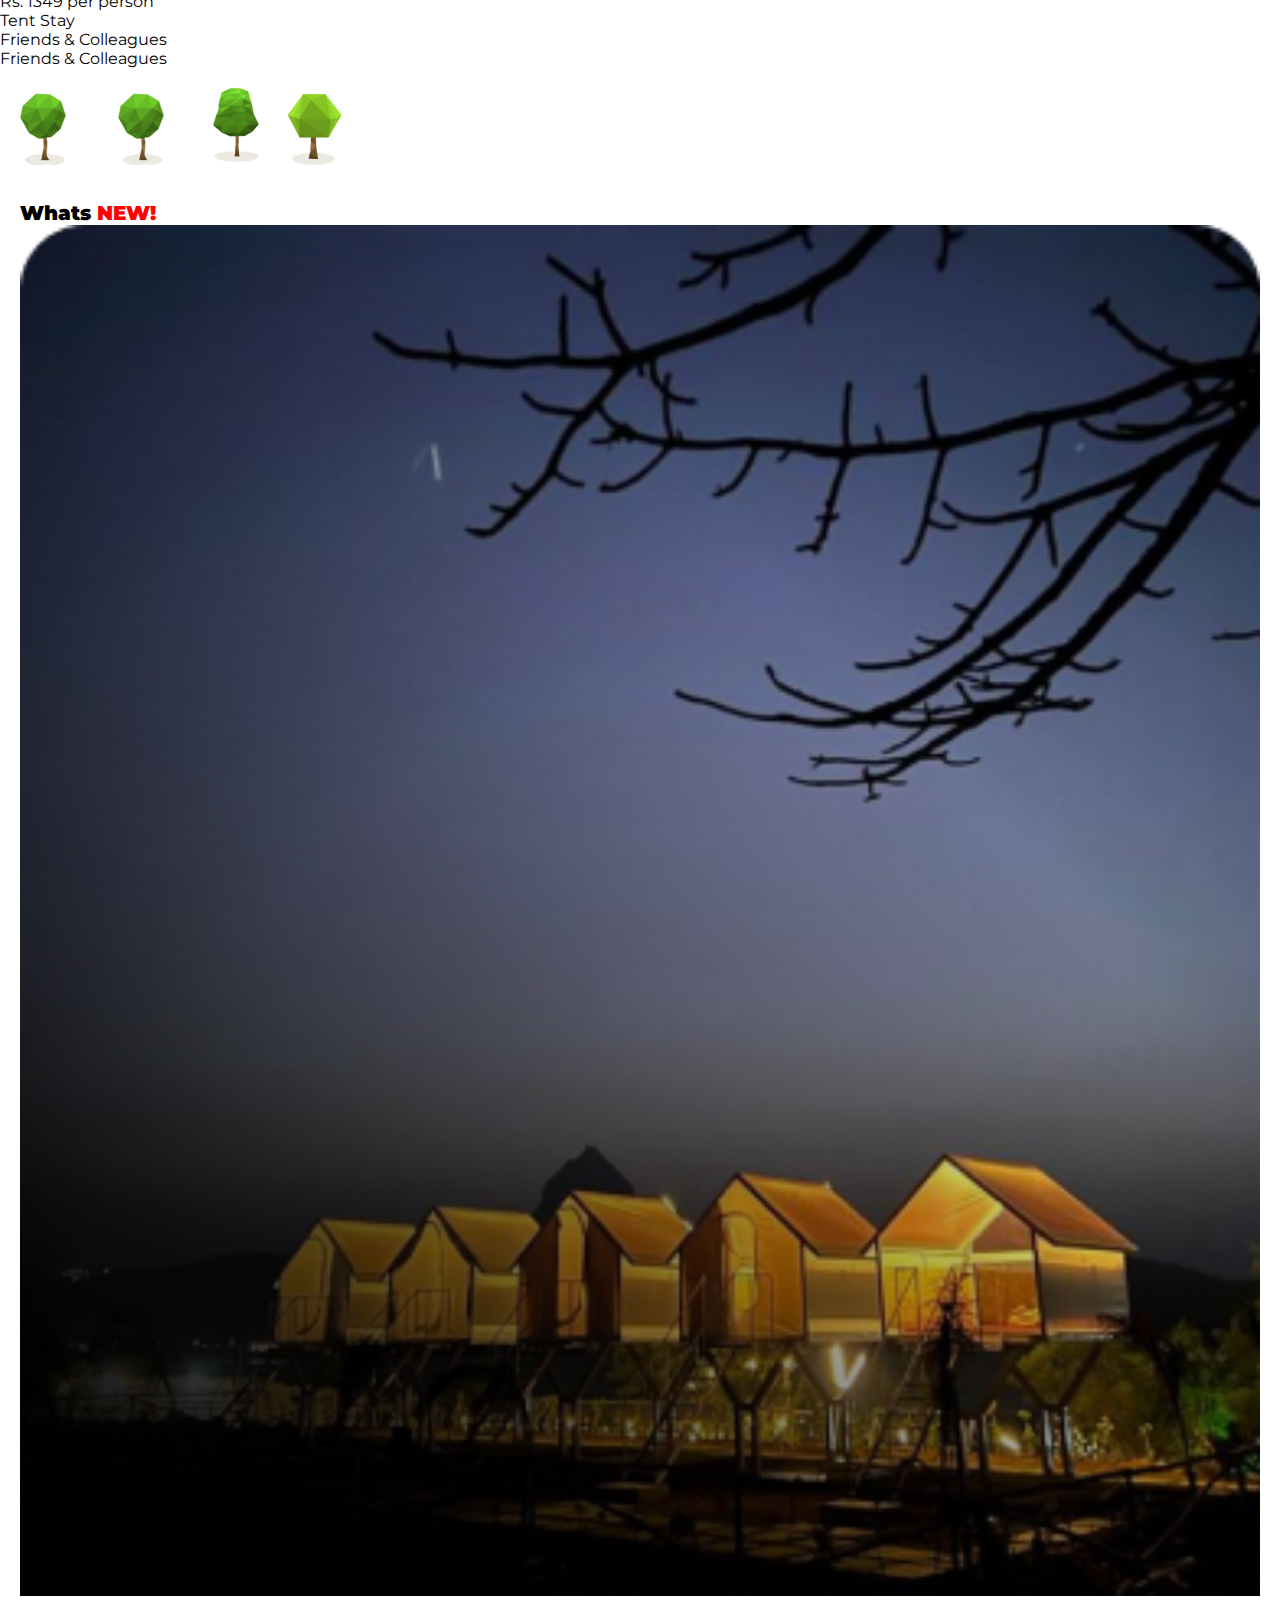
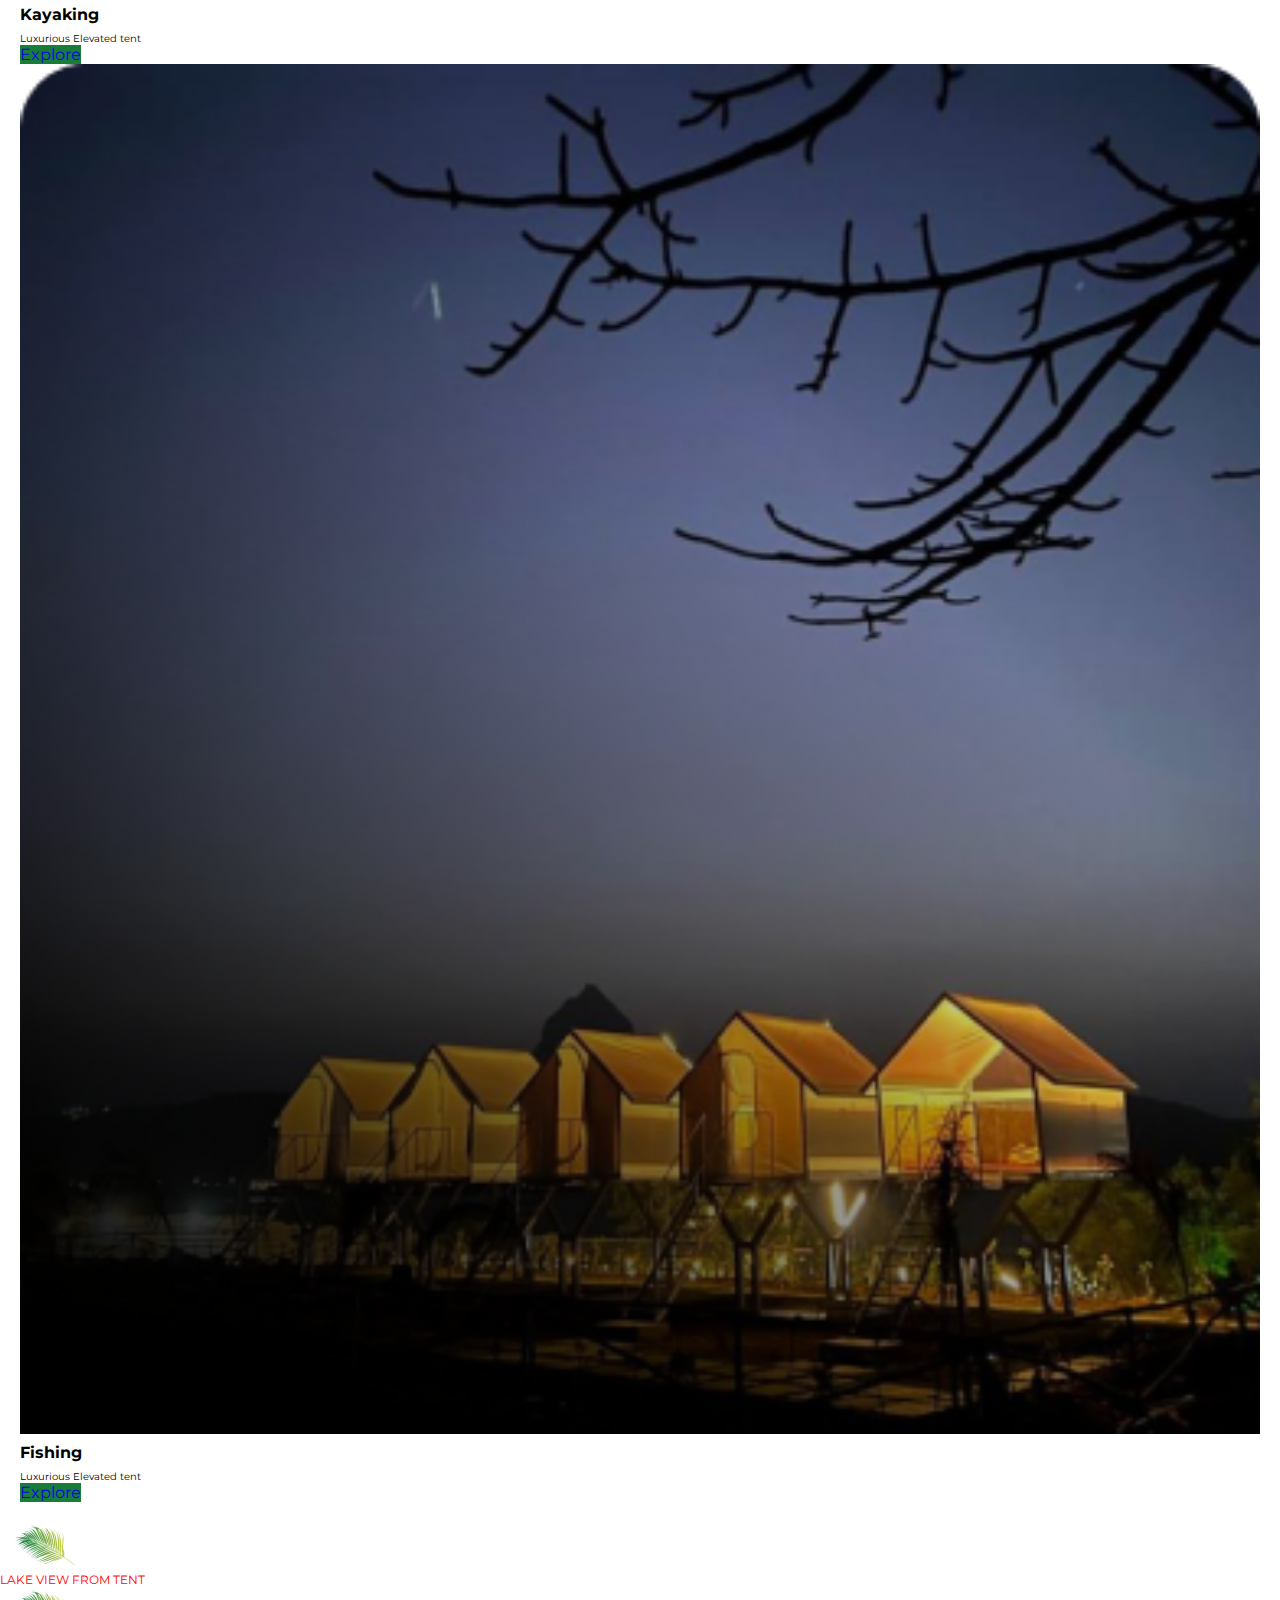
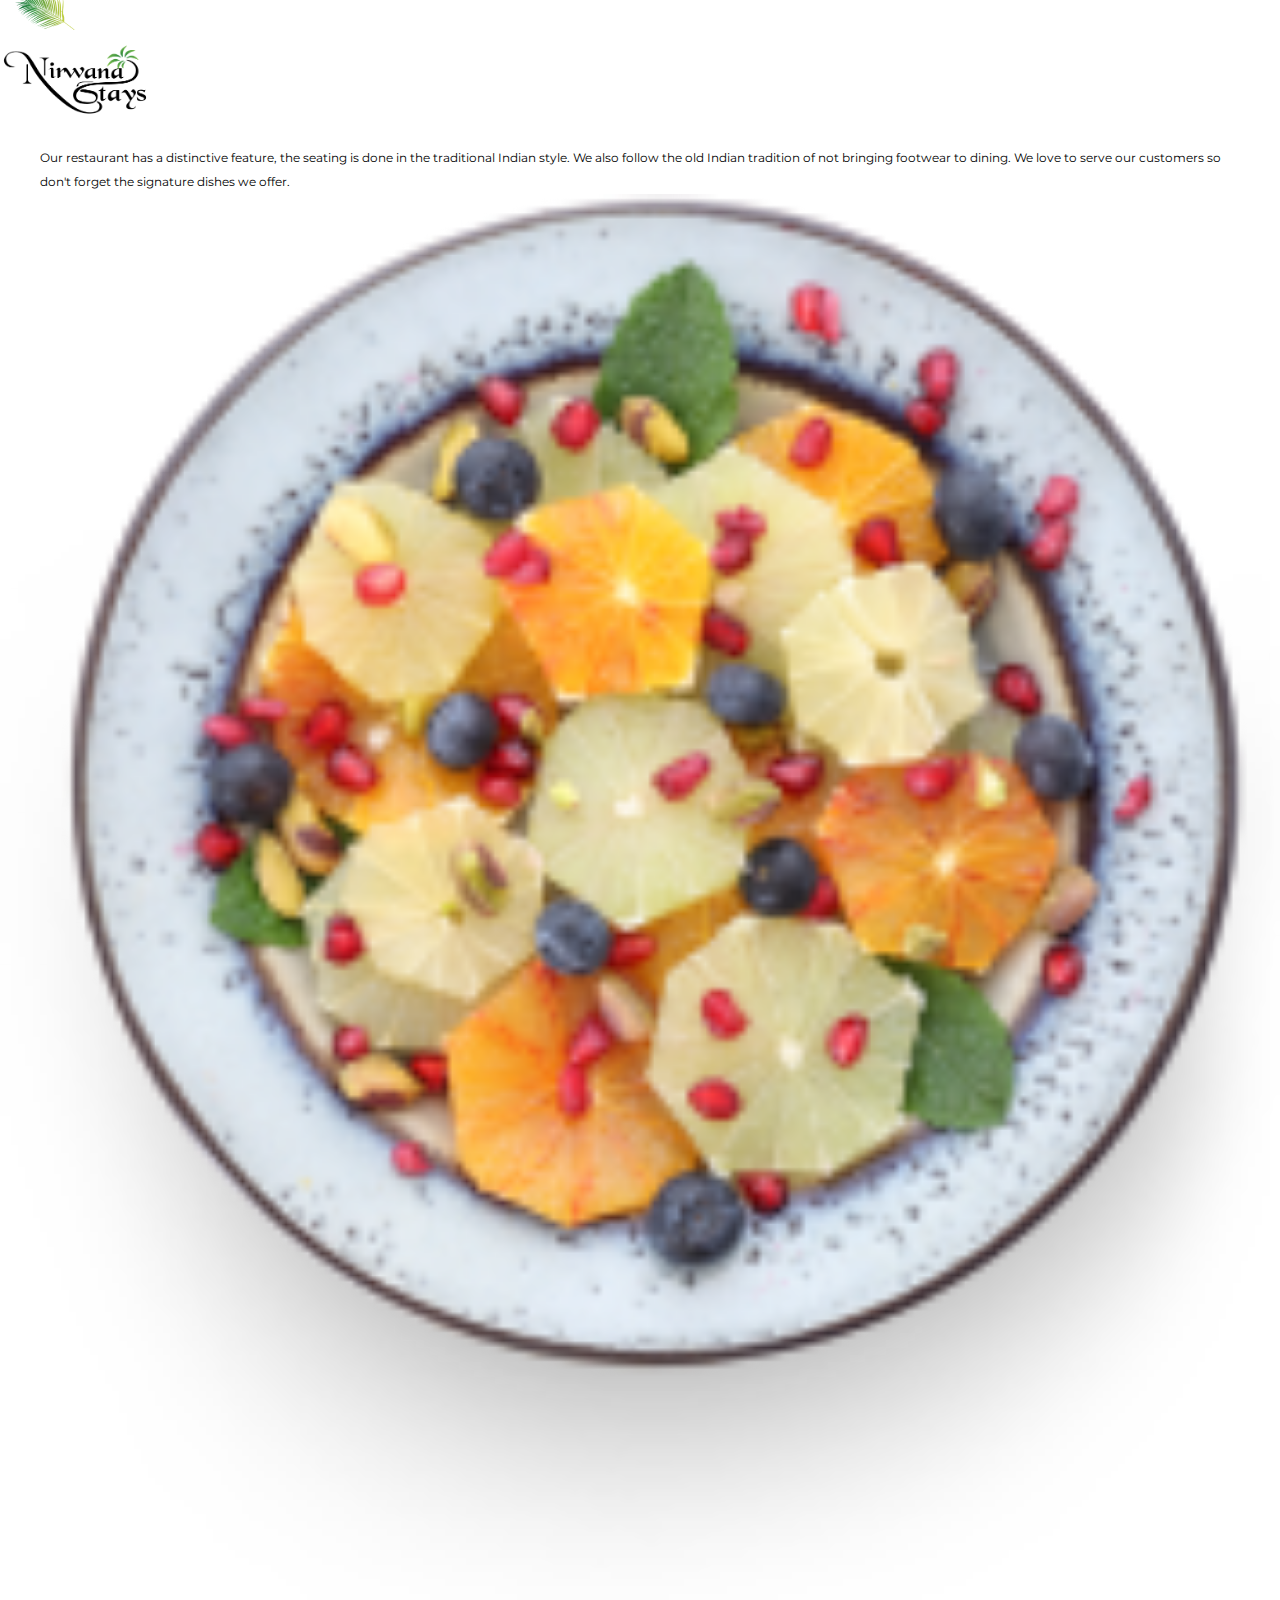
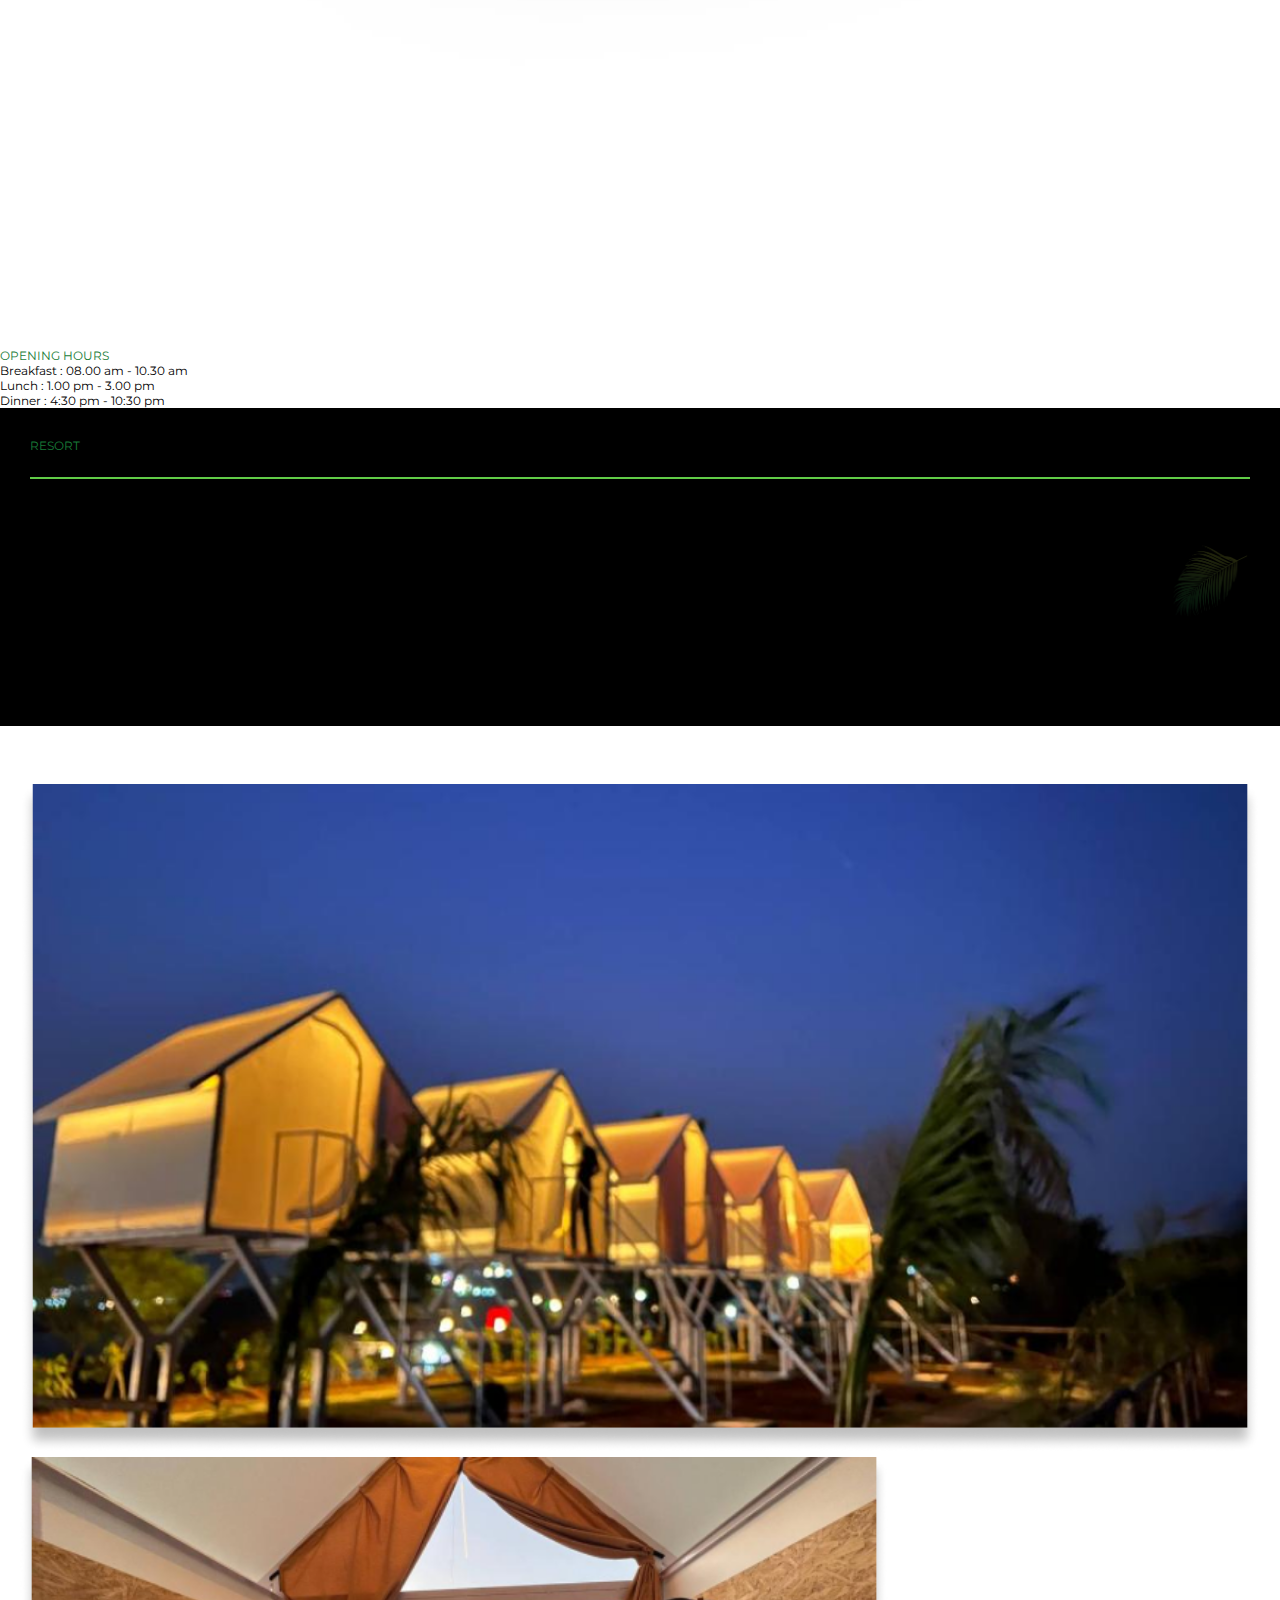
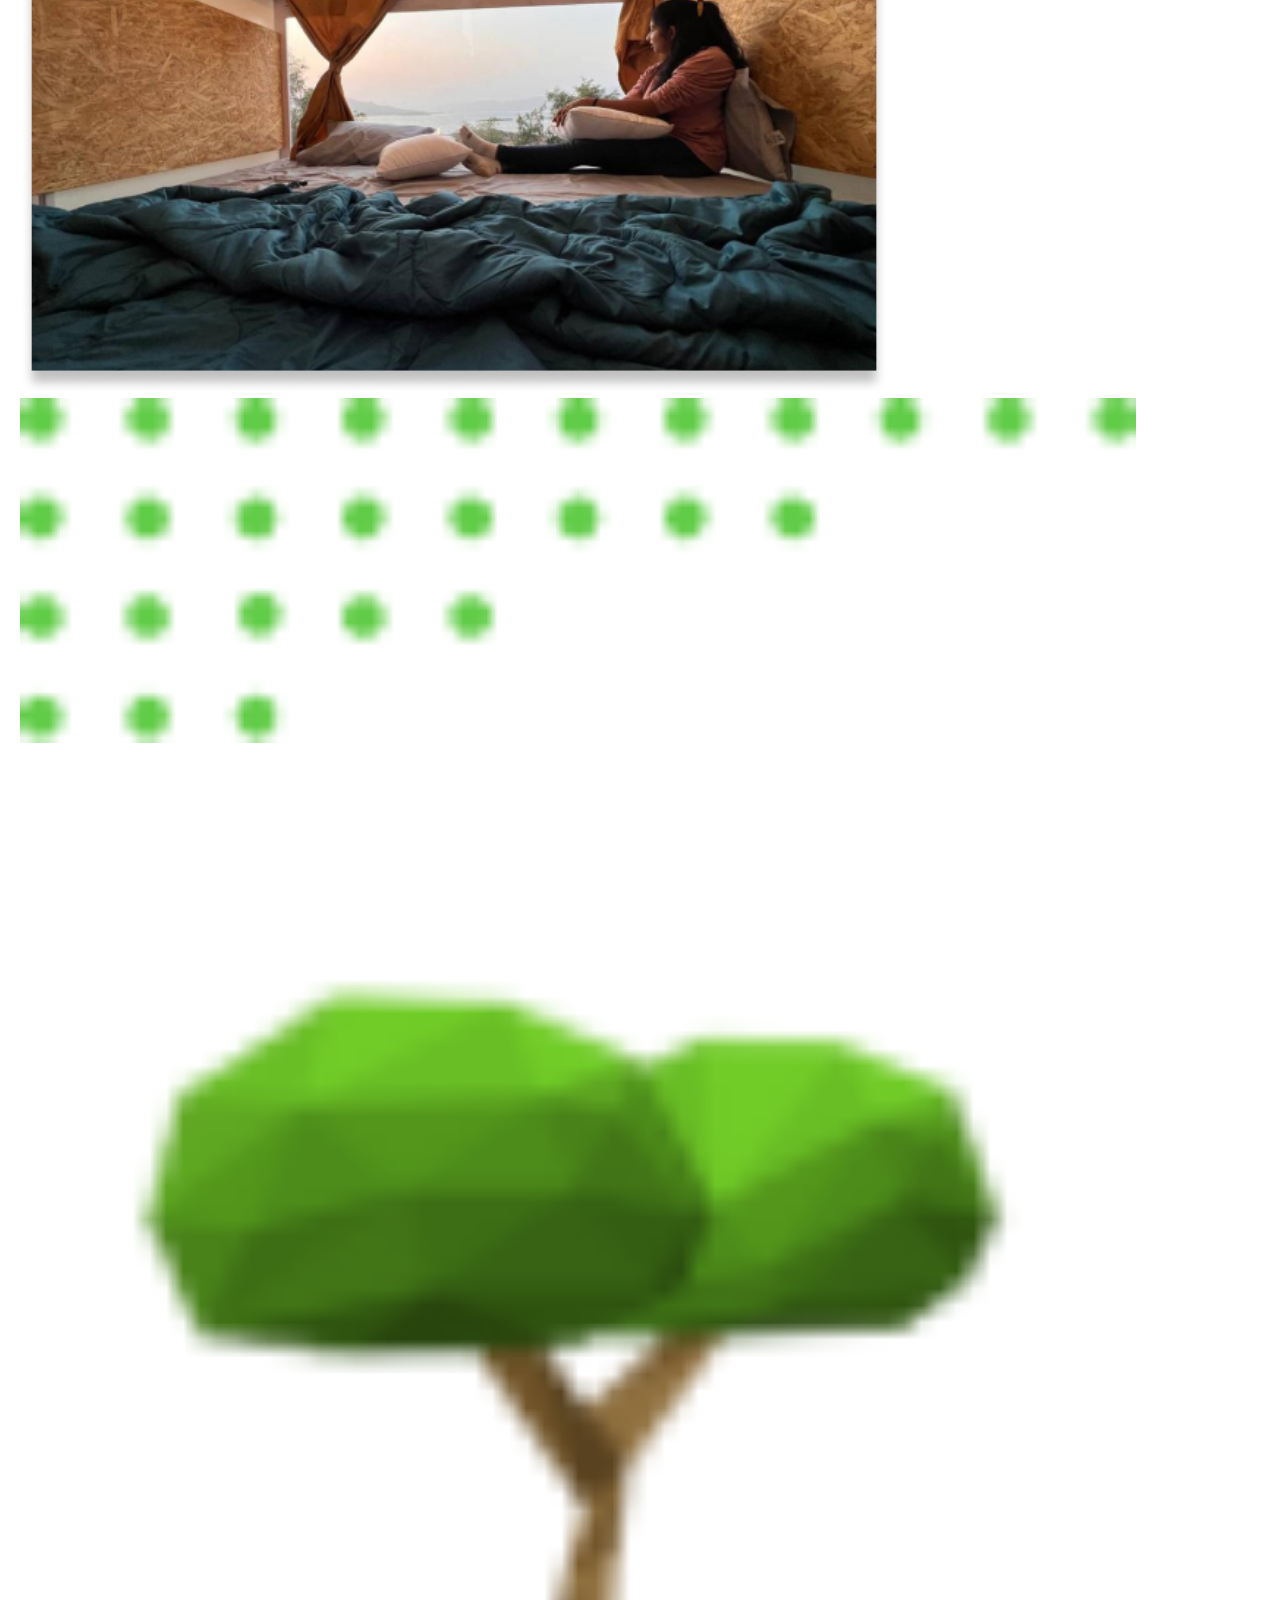
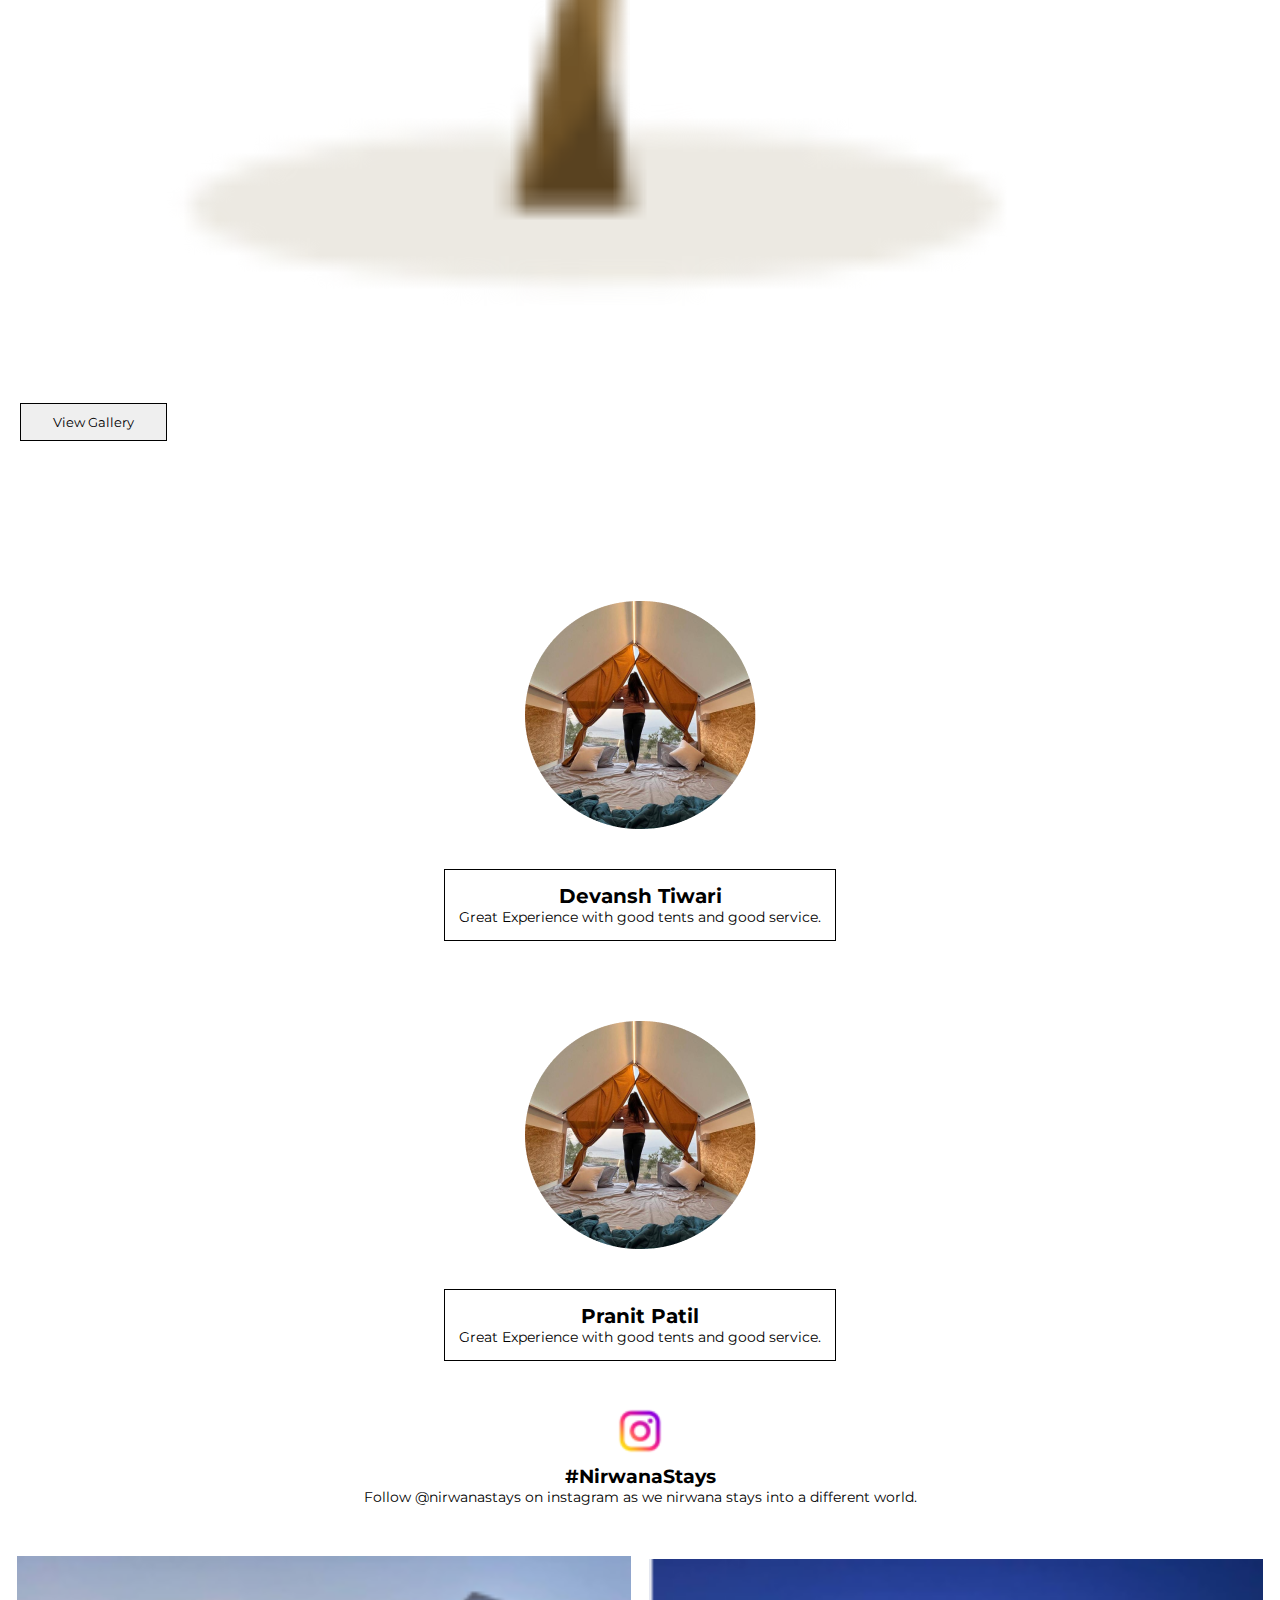
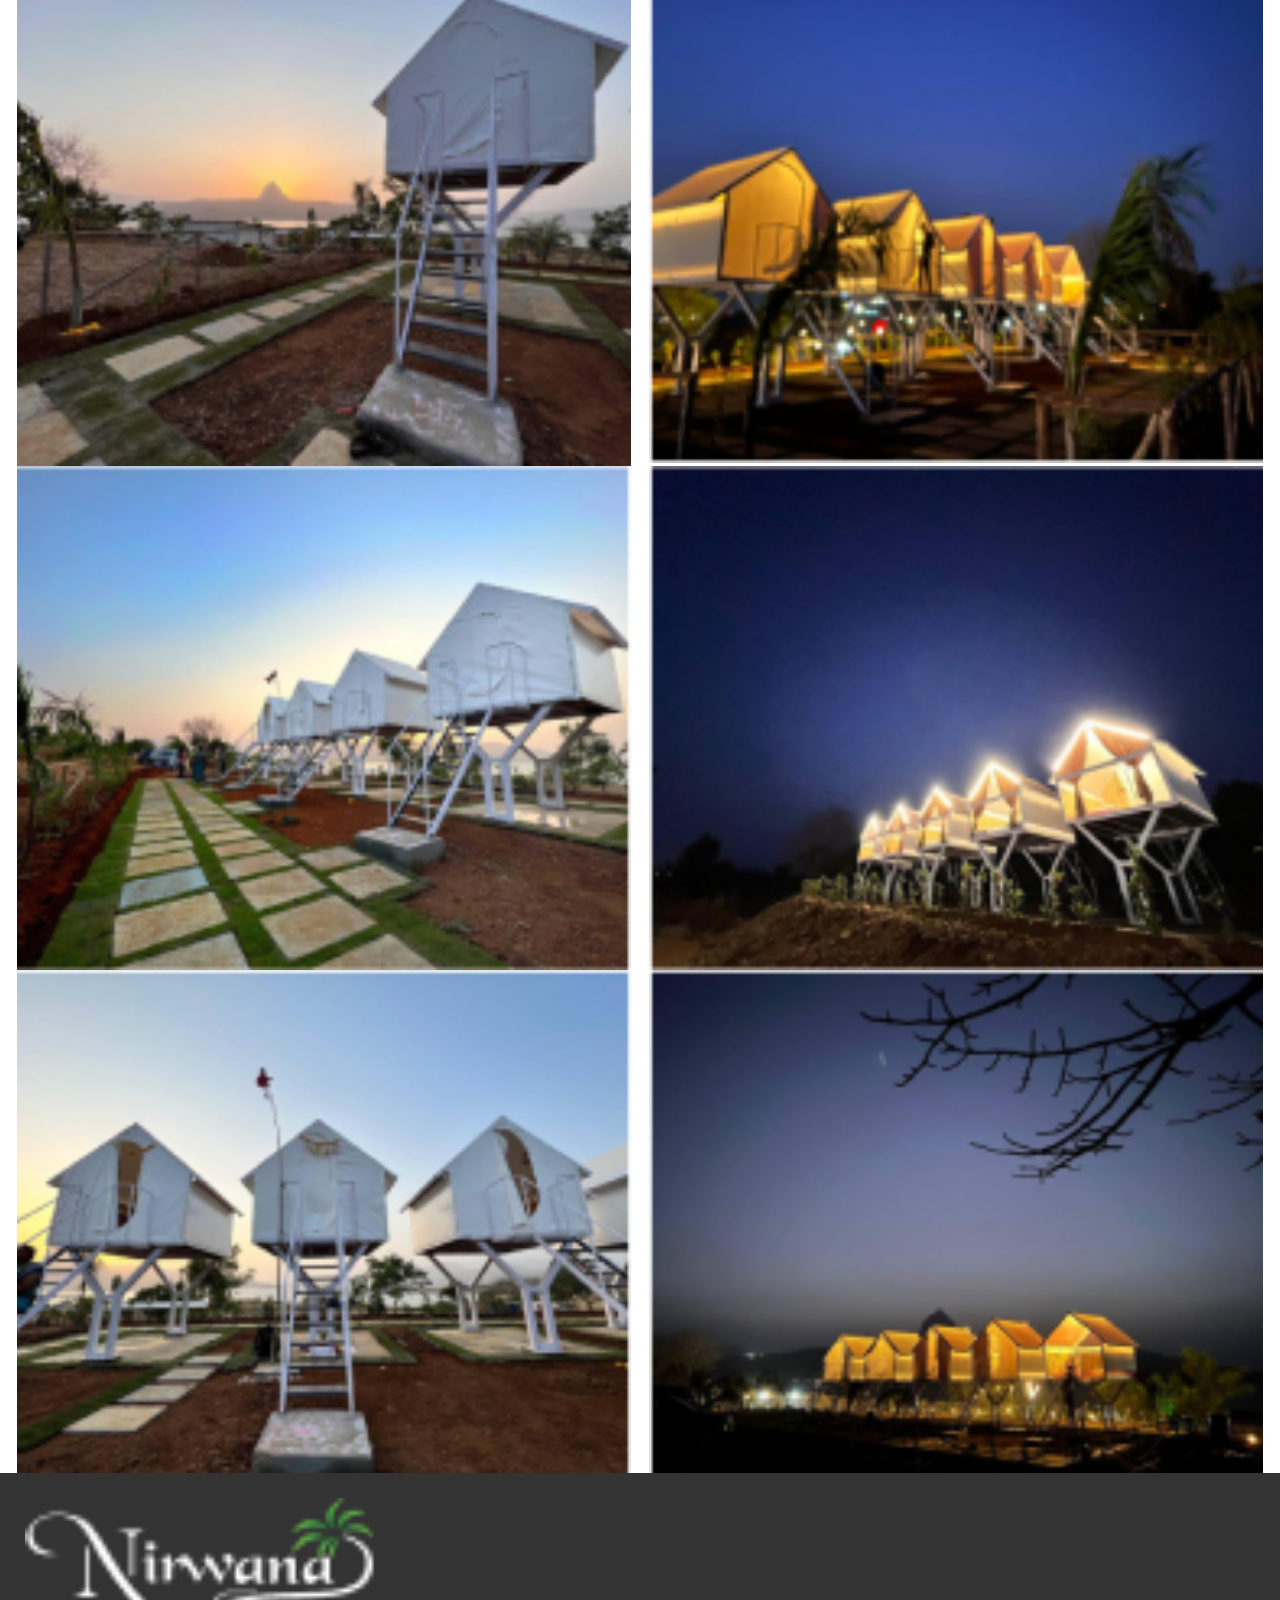
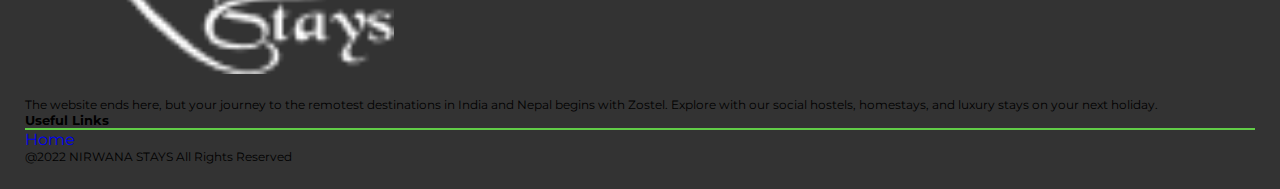
==== commit d8635970: "logo changed" ====
--- a/index.html
+++ b/index.html
@@ -65,7 +65,7 @@
 
     <div class="topsection">
       <br />
-      <img src="/media/Nirwana Stays logo 1.png" alt="" />
+      <img src="/media/Nirwana Stays logo 1.png" width="40%" alt="" />
 
       <p>Stays That Are Parradise</p>
 
